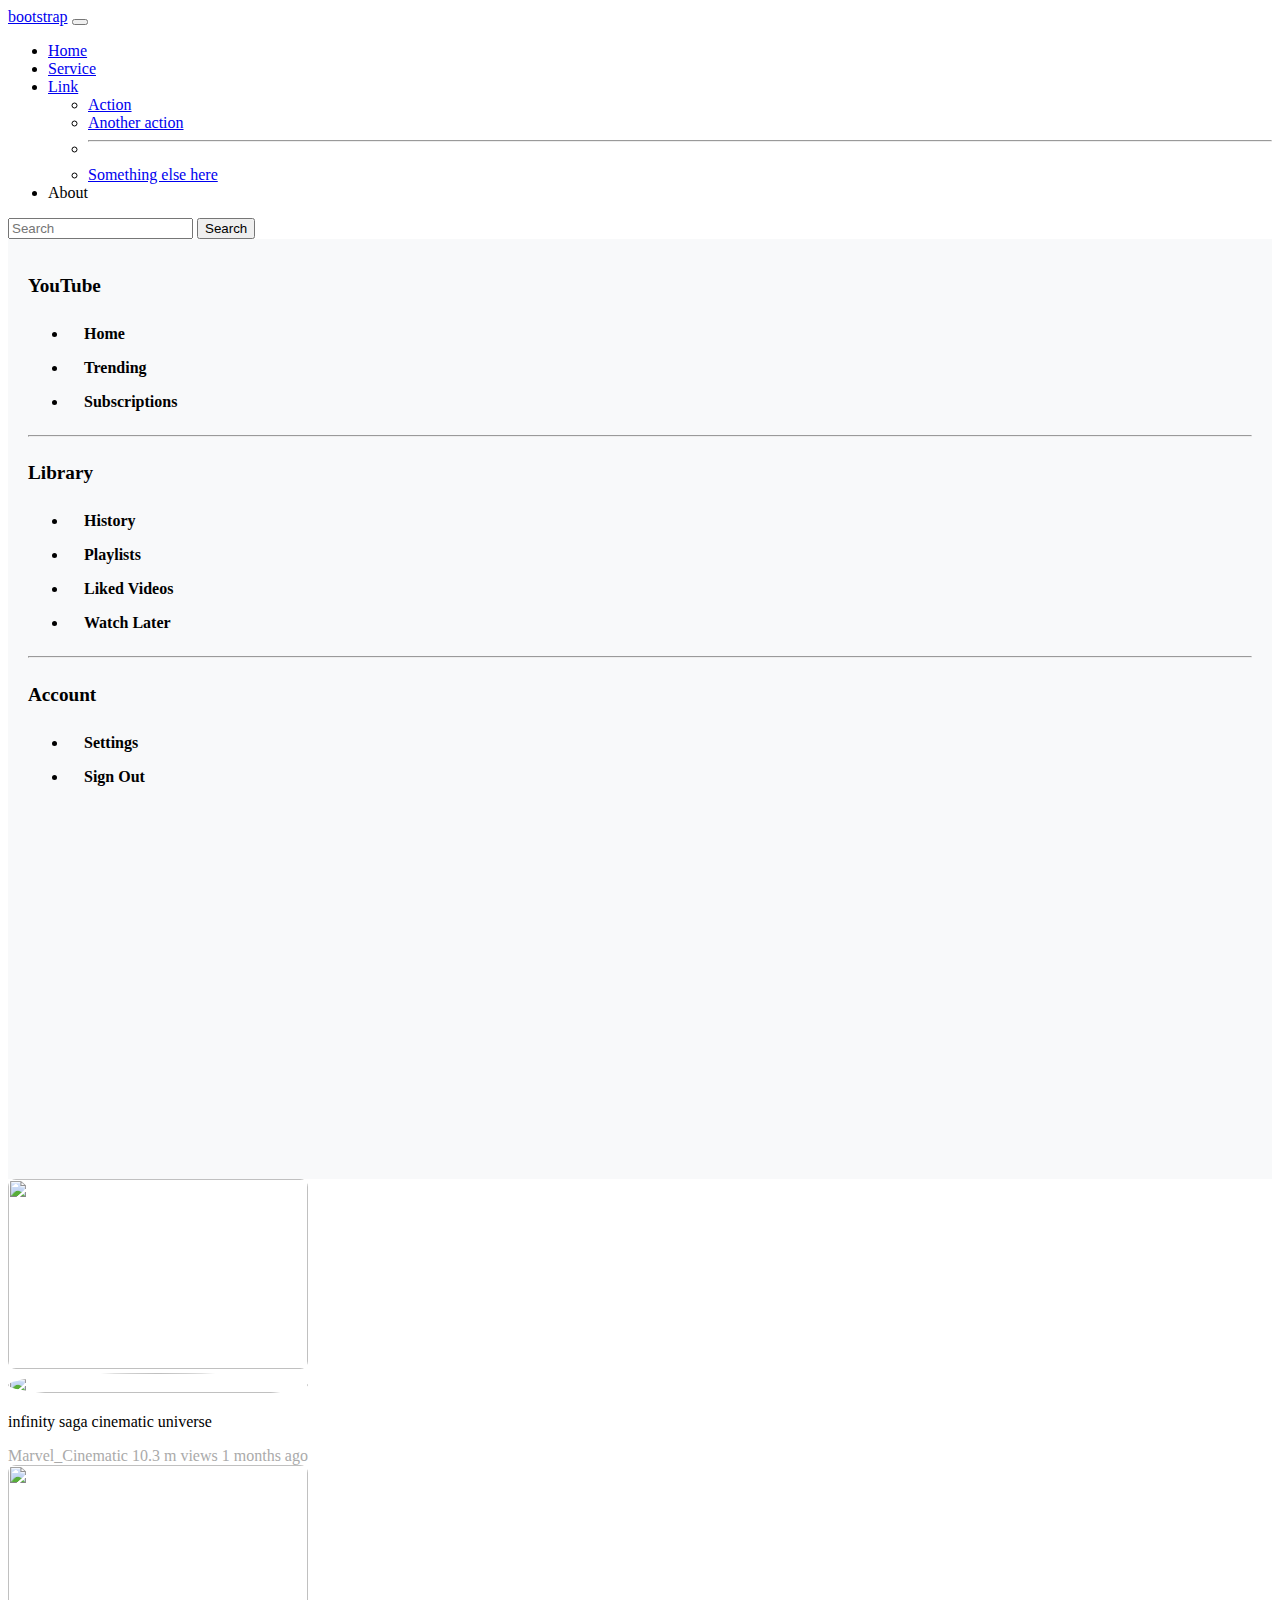
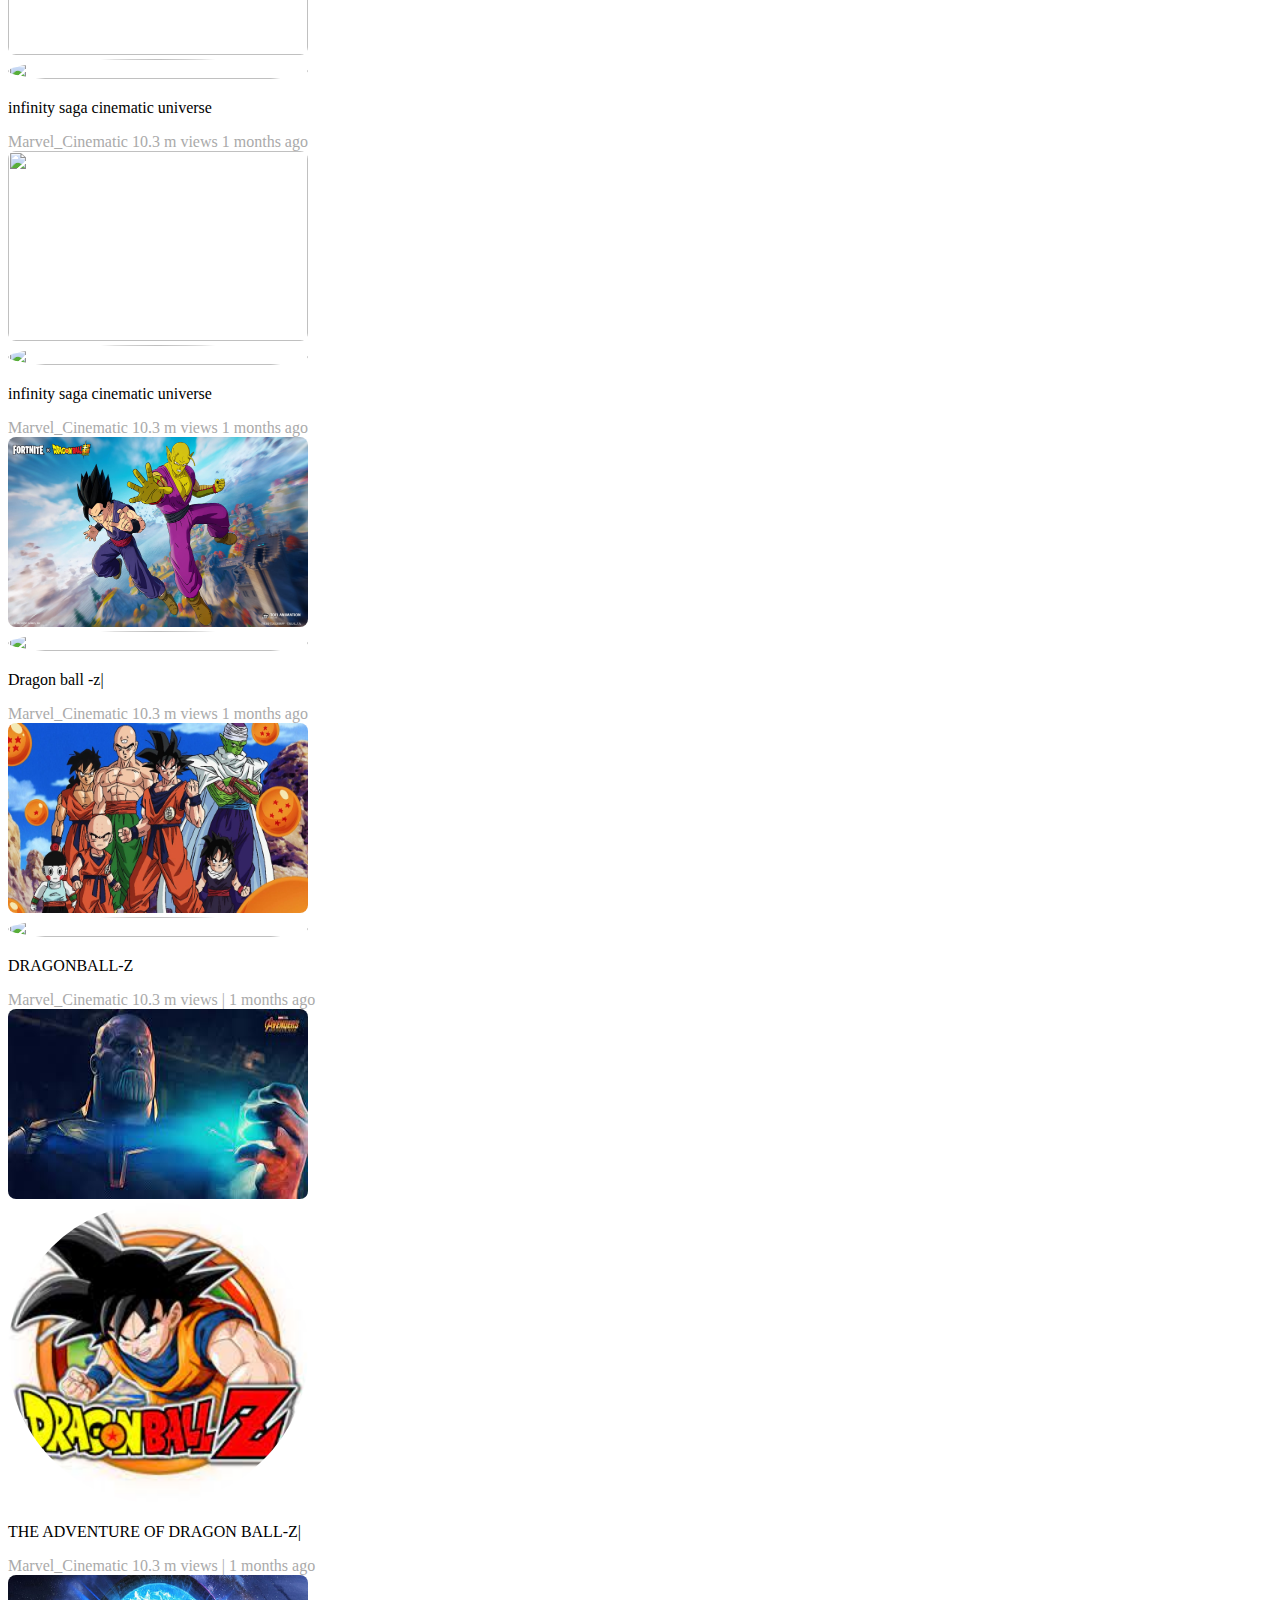
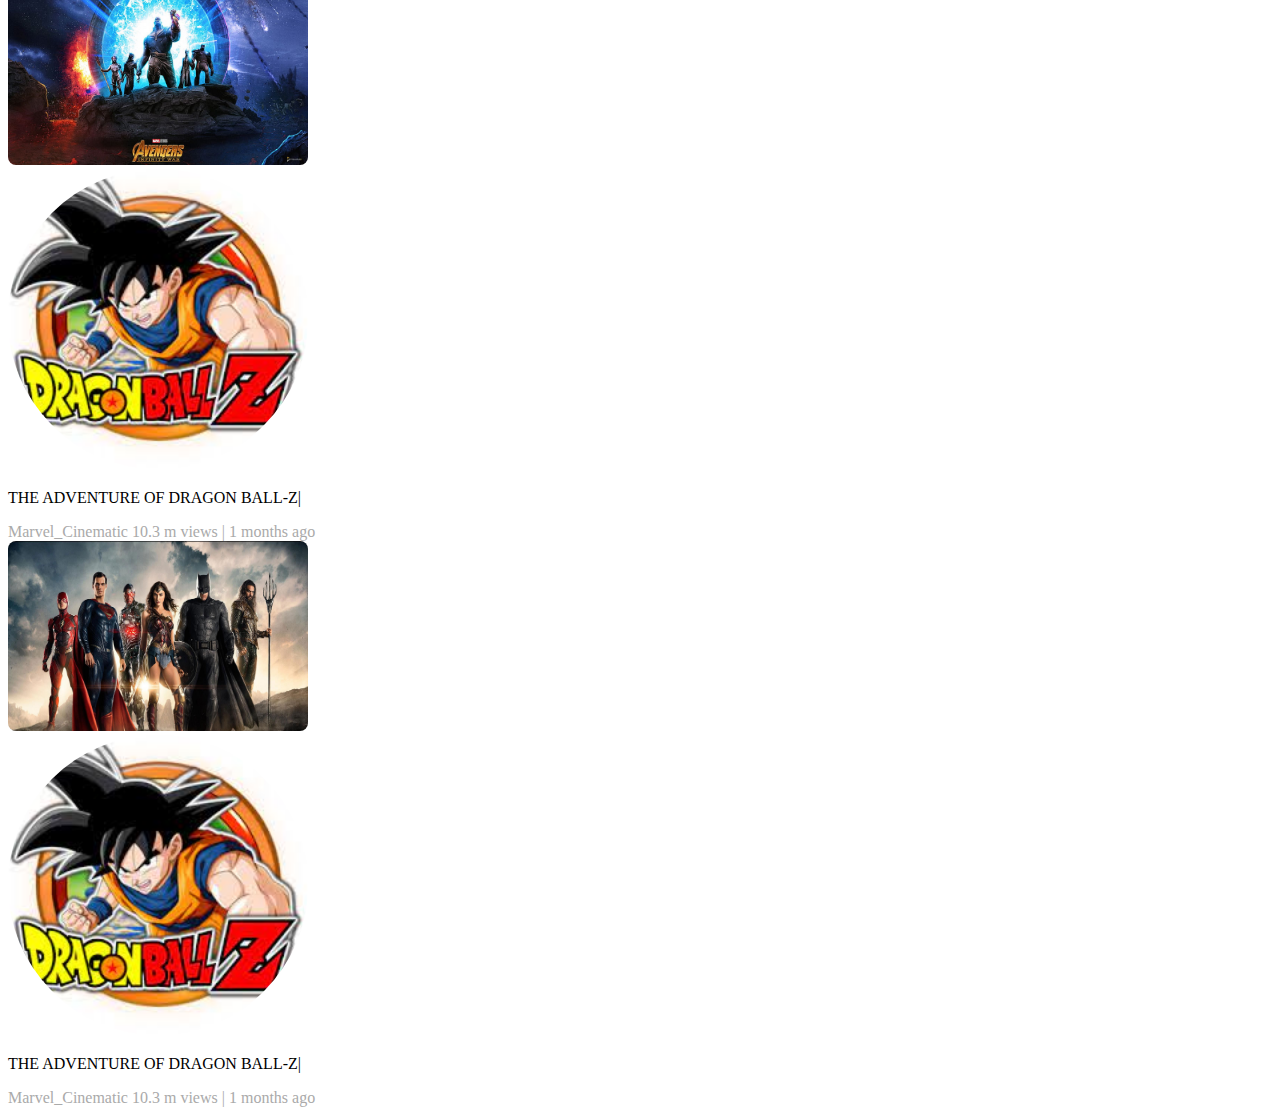
==== index.html @ 0b03e042 "changes" ====
<!doctype html>
<html lang="en">

<head>
  <meta charset="utf-8">
  <meta name="viewport" content="width=device-width, initial-scale=1">
  <title>Bootstrap demo</title>
  <link href="https://cdn.jsdelivr.net/npm/bootstrap@5.3.0/dist/css/bootstrap.min.css" rel="stylesheet"
    integrity="sha384-9ndCyUaIbzAi2FUVXJi0CjmCapSmO7SnpJef0486qhLnuZ2cdeRhO02iuK6FUUVM" crossorigin="anonymous">
  <link rel="stylesheet" href="style.css">
</head>

<body>


  <nav class="navbar navbar-expand-lg fixed-top  bg-warning m-1">
    <div class="container-fluid">
      <a class="navbar-brand " href="#">bootstrap</a>
      <button class="navbar-toggler" type="button" data-bs-toggle="collapse" data-bs-target="#navbarScroll"
        aria-controls="navbarScroll" aria-expanded="false" aria-label="Toggle navigation">
        <span class="navbar-toggler-icon"></span>
      </button>
      <div class="collapse navbar-collapse" id="navbarScroll">
        <ul class="navbar-nav me-auto my-2 my-lg-0 navbar-nav-scroll" style="--bs-scroll-height: 100px;">
          <li class="nav-item">
            <a class="nav-link active" aria-current="page" href="#">Home</a>
          </li>
          <li class="nav-item">
            <a class="nav-link" href="#">Service</a>
          </li>
          <li class="nav-item dropdown">
            <a class="nav-link dropdown-toggle" href="#" role="button" data-bs-toggle="dropdown" aria-expanded="false">
              Link
            </a>
            <ul class="dropdown-menu">
              <li><a class="dropdown-item" href="#">Action</a></li>
              <li><a class="dropdown-item" href="#">Another action</a></li>
              <li>
                <hr class="dropdown-divider">
              </li>
              <li><a class="dropdown-item" href="#">Something else here</a></li>
            </ul>
          </li>
          <li class="nav-item">
            <a class="nav-link disabled">About</a>
          </li>
        </ul>
        <form class="d-flex" role="search">
          <input class="form-control me-2" type="search" placeholder="Search" aria-label="Search">
          <button class="btn btn-outline-primary" type="submit">Search</button>
        </form>
      </div>
    </div>

  </nav>




  <div class="container-fluid mt-5">
    <div class="row ">
      <div class="col-lg-3 sidebar">
        <h2 class="sidebar-heading">YouTube</h2>
        <ul class="list-group">
          <li class="list-group-item active">Home</li>
          <li class="list-group-item">Trending</li>
          <li class="list-group-item">Subscriptions</li>
        </ul>
        <hr>
        <h4 class="sidebar-heading">Library</h4>
        <ul class="list-group">
          <li class="list-group-item">History</li>
          <li class="list-group-item">Playlists</li>
          <li class="list-group-item">Liked Videos</li>
          <li class="list-group-item">Watch Later</li>
        </ul>
        <hr>
        <h4 class="sidebar-heading">Account</h4>
        <ul class="list-group">
          <li class="list-group-item">Settings</li>
          <li class="list-group-item">Sign Out</li>
        </ul>
      </div>
      <div class="col-lg-9">
        <!-- Main content of your page -->

        <div class="container ">
          <div class="row m-lg-4  ">
            <div class="col-md-4 col-sm-6">
      
              <div class="video-card m-5">
                <img src="Marvel_Cinematic_Universe_Infinity_Saga_artwork.jpeg" class="img-fluid thumbnail m-1" />
      
      
      
      
      
                <div class="d-flex mx-2 ">
                  <div>
                    <img src="HD-wallpaper-marvel-logo-marvel-logo-marvel-studio-thumbnail.jpg"
                      class="img-fluid channel-logo mt-1 mx-1" />
                  </div>
      
                  <div>
                    <p class="fw-bold mr-4 mx-1">infinity saga cinematic universe </p>
                    <span class="text-dim d-block ml-2 mt-1">Marvel_Cinematic </span>
                    <span class="text-dim ml-2 mt-lg-2">10.3 m views </span>
      
                    <span class="text-dim ml-2"> 1 months ago</span>
      
      
                  </div>
                </div>
              </div>
            </div>




            <div class="col m-lg-9  ">
              <div class="col-md-6 col-sm-6">
        
                <div class="video-card m-5">
                  <img src="Marvel_Cinematic_Universe_Infinity_Saga_artwork.jpeg" class="img-fluid thumbnail m-1" />
        
        
        
        
        
                  <div class="d-flex mx-2 ">
                    <div>
                      <img src="HD-wallpaper-marvel-logo-marvel-logo-marvel-studio-thumbnail.jpg"
                        class="img-fluid channel-logo mt-1 mx-1" />
                    </div>
        
                    <div>
                      <p class="fw-bold mr-4 mx-1">infinity saga cinematic universe </p>
                      <span class="text-dim d-block ml-2 mt-1">Marvel_Cinematic </span>
                      <span class="text-dim ml-2 mt-lg-2">10.3 m views </span>
        
                      <span class="text-dim ml-2"> 1 months ago</span>
        
        
                    </div>
                  </div>
                </div>
              </div>



  

            
    
        
    </div>
  </div>

  





  <div class="container ">
    <div class="row m-lg-4  ">
      <div class="col-md-4 col-sm-6">

        <div class="video-card m-5">
          <img src="Marvel_Cinematic_Universe_Infinity_Saga_artwork.jpeg" class="img-fluid thumbnail m-1" />





          <div class="d-flex mx-2 ">
            <div>
              <img src="HD-wallpaper-marvel-logo-marvel-logo-marvel-studio-thumbnail.jpg"
                class="img-fluid channel-logo mt-1 mx-1" />
            </div>

            <div>
              <p class="fw-bold mr-4 mx-1">infinity saga cinematic universe </p>
              <span class="text-dim d-block ml-2 mt-1">Marvel_Cinematic </span>
              <span class="text-dim ml-2 mt-lg-2">10.3 m views </span>

              <span class="text-dim ml-2"> 1 months ago</span>


            </div>
          </div>
        </div>
      </div>





      <div class="col-md-4 col-sm-6">

        <div class="video-card m-5">
          <img src="24_dgxy.png" class="img-fluid thumbnail m-1" />





          <div class="d-flex mx-1">
            <div>
              <img src="images.png"
                class="img-fluid channel-logo mt-1 mx-1" />
            </div>

            <div>
              <p class="fw-bold ml-2">Dragon ball -z| </p>
              <span class="text-dim d-block ml-2 ">Marvel_Cinematic</span>
              <span class="text-dim ml-2">10.3 m views </span>

              <span class="text-dim ml-2"> 1 months ago</span>


            </div>
          </div>
        </div>
      </div>




      <div class="col-md-4 col-sm-6">

        <div class="video-card m-5">
          <img src="image-w1280.webp" class="img-fluid thumbnail m-1" />





          <div class="d-flex mx-1">
            <div>
              <img src="images.png" class="img-fluid channel-logo mt-1 mx-1" />
            </div>

            <div>
              <p class="fw-bold ml-2">DRAGONBALL-Z </p>
              <span class="text-dim d-block ml-2">Marvel_Cinematic</span>
              <span class="text-dim ml-2">10.3 m views | </span>

              <span class="text-dim ml-2"> 1 months ago</span>


            </div>
          </div>
        </div>
      </div>






      <div class="col-md-4 col-sm-6">

        <div class="video-card m-5">
          <img src="images (1).jpeg" class="img-fluid thumbnail m-1" />





          <div class="d-flex mx-1">
            <div>
              <img src="images.jpeg" class="img-fluid channel-logo mt-1 mx-1" />
            </div>

            <div>
              <p class="fw-bold ml-2"> THE ADVENTURE OF DRAGON BALL-Z| </p>
              <span class="text-dim d-block ml-2">Marvel_Cinematic</span>
              <span class="text-dim ml-2">10.3 m views | </span>

              <span class="text-dim ml-2"> 1 months ago</span>


            </div>
          </div>
        </div>
      </div>


    <div class="col-md-4 col-sm-6">           
            
        <div class="video-card m-5" >
        <img src="desktop-wallpaper-thanos-and-the-black-order-thanos-neon.jpg" class="img-fluid thumbnail m-1"/>





    <div class ="d-flex mx-1"> 
        <div>
           <img src="images.jpeg"class="img-fluid channel-logo mt-1 mx-1"/>
        </div>

        <div>
        <p class="fw-bold ml-2"> THE ADVENTURE OF DRAGON BALL-Z| </p>
        <span class="text-dim d-block ml-2">Marvel_Cinematic</span>
        <span class="text-dim ml-2">10.3 m views | </span> 

        <span class="text-dim ml-2"> 1 months ago</span>                
        

    </div>
</div>
    </div>
</div>






<div class="col-md-4 col-sm-6">           
            
  <div class="video-card m-5" >
  <img src="dc-movies-in-order-05-justice-league-1608143609.jpg" class="img-fluid thumbnail m-1"/>





<div class ="d-flex mx-1"> 
  <div>
     <img src="images.jpeg"class="img-fluid channel-logo mt-1 mx-1"/>
  </div>

  <div>
  <p class="fw-bold ml-2"> THE ADVENTURE OF DRAGON BALL-Z| </p>
  <span class="text-dim d-block ml-2">Marvel_Cinematic</span>
  <span class="text-dim ml-2">10.3 m views | </span> 

  <span class="text-dim ml-2"> 1 months ago</span>                
  

</div>
</div>
</div>
</div>





    </div>
  </div>

  </div>









  <script src="https://cdn.jsdelivr.net/npm/bootstrap@5.3.0/dist/js/bootstrap.bundle.min.js"
    integrity="sha384-geWF76RCwLtnZ8qwWowPQNguL3RmwHVBC9FhGdlKrxdiJJigb/j/68SIy3Te4Bkz"
    crossorigin="anonymous"></script>
</body>

</html>
---- style.css ----
.thumbnail{
    border-radius: 8px;
    size: 50px;
}
.text-dim{
    color: #aaaaaa;

}
.img-fluid {
    height: 190px;
    width: 300px;
}
.channel-logo{
    max-width: 40%;
    height:40%;
    size-adjust: 50%;
    border-radius: 50%;

}

    /* Adjust the styling as per your requirements */
    .sidebar {
        height: 100vh;
        background-color: #f8f9fa;
        padding: 20px;
      }
  
      .sidebar-heading {
        font-size: 1.2rem;
        margin-bottom: 20px;
      }
  
      .list-group-item {
        background-color: transparent;
        border: none;
        border-radius: 0;
        padding: 8px 16px;
        color: #000;
        font-weight: bold;
      }
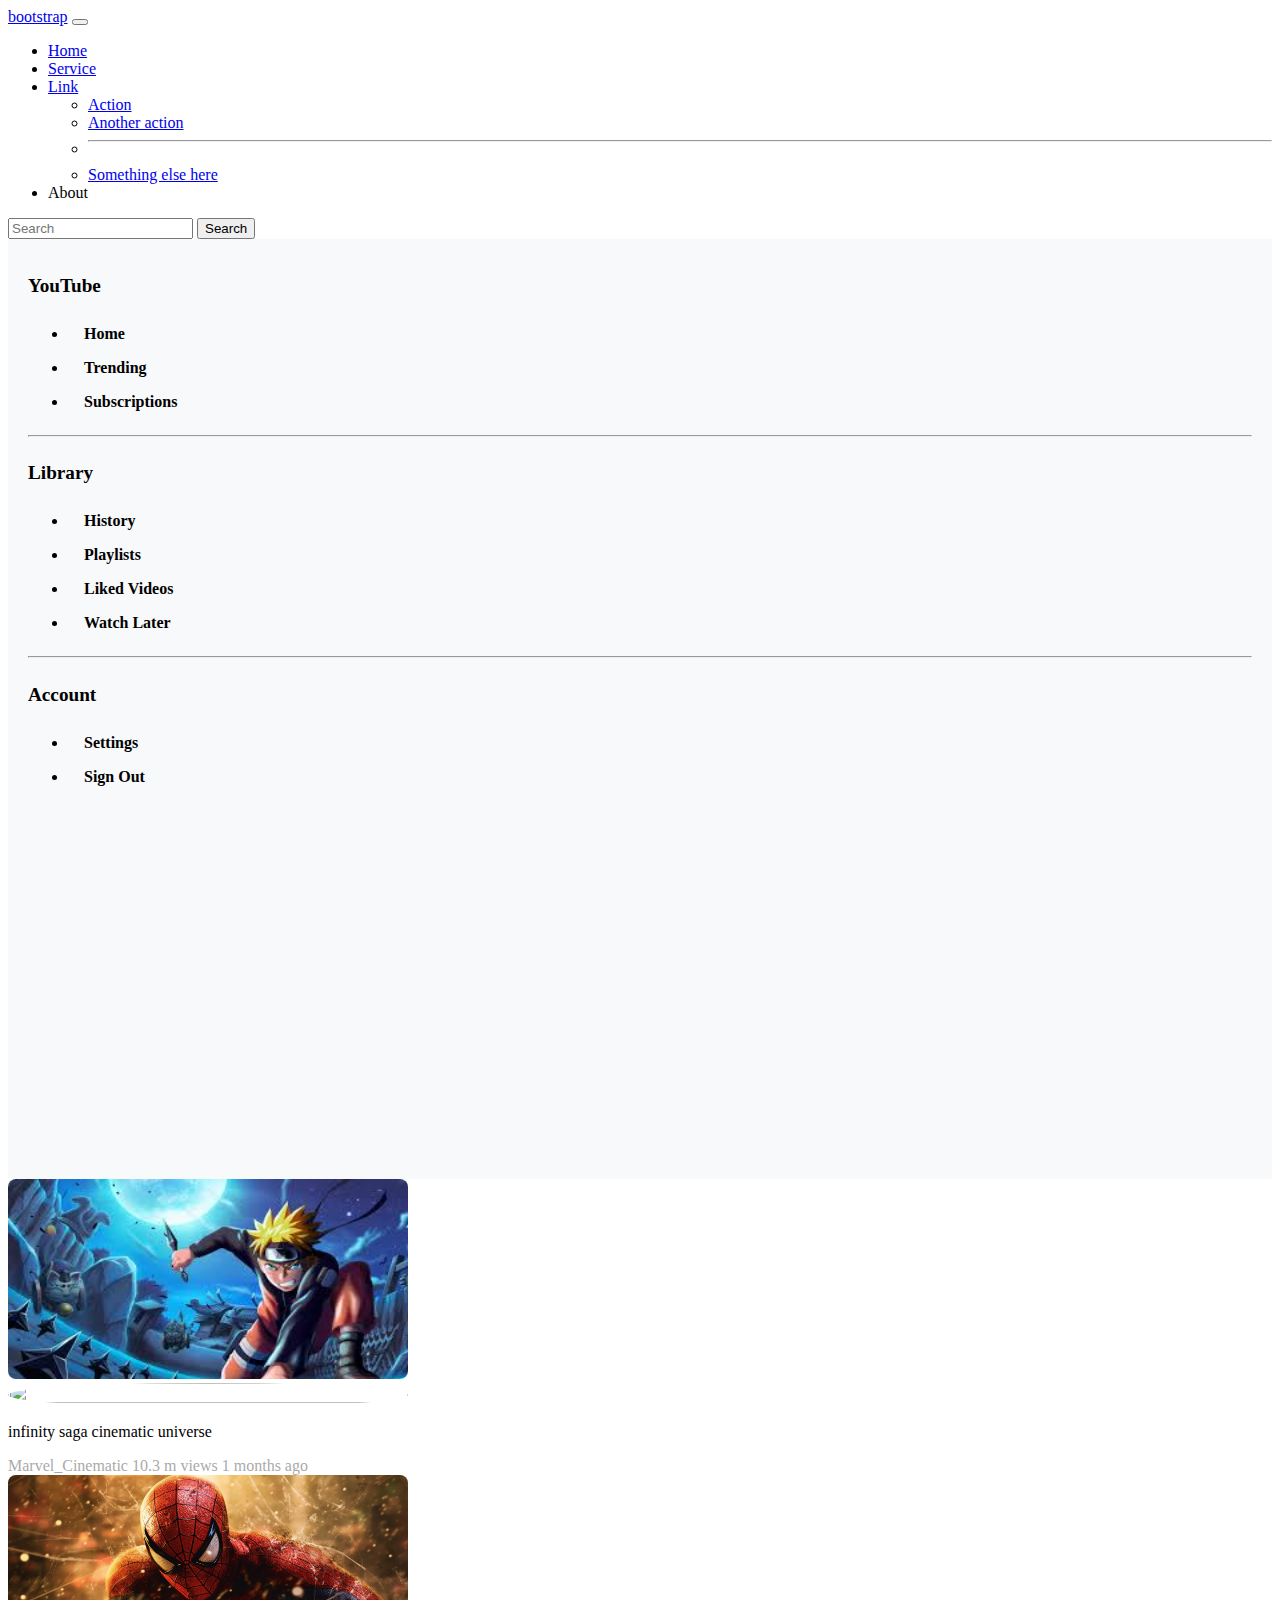
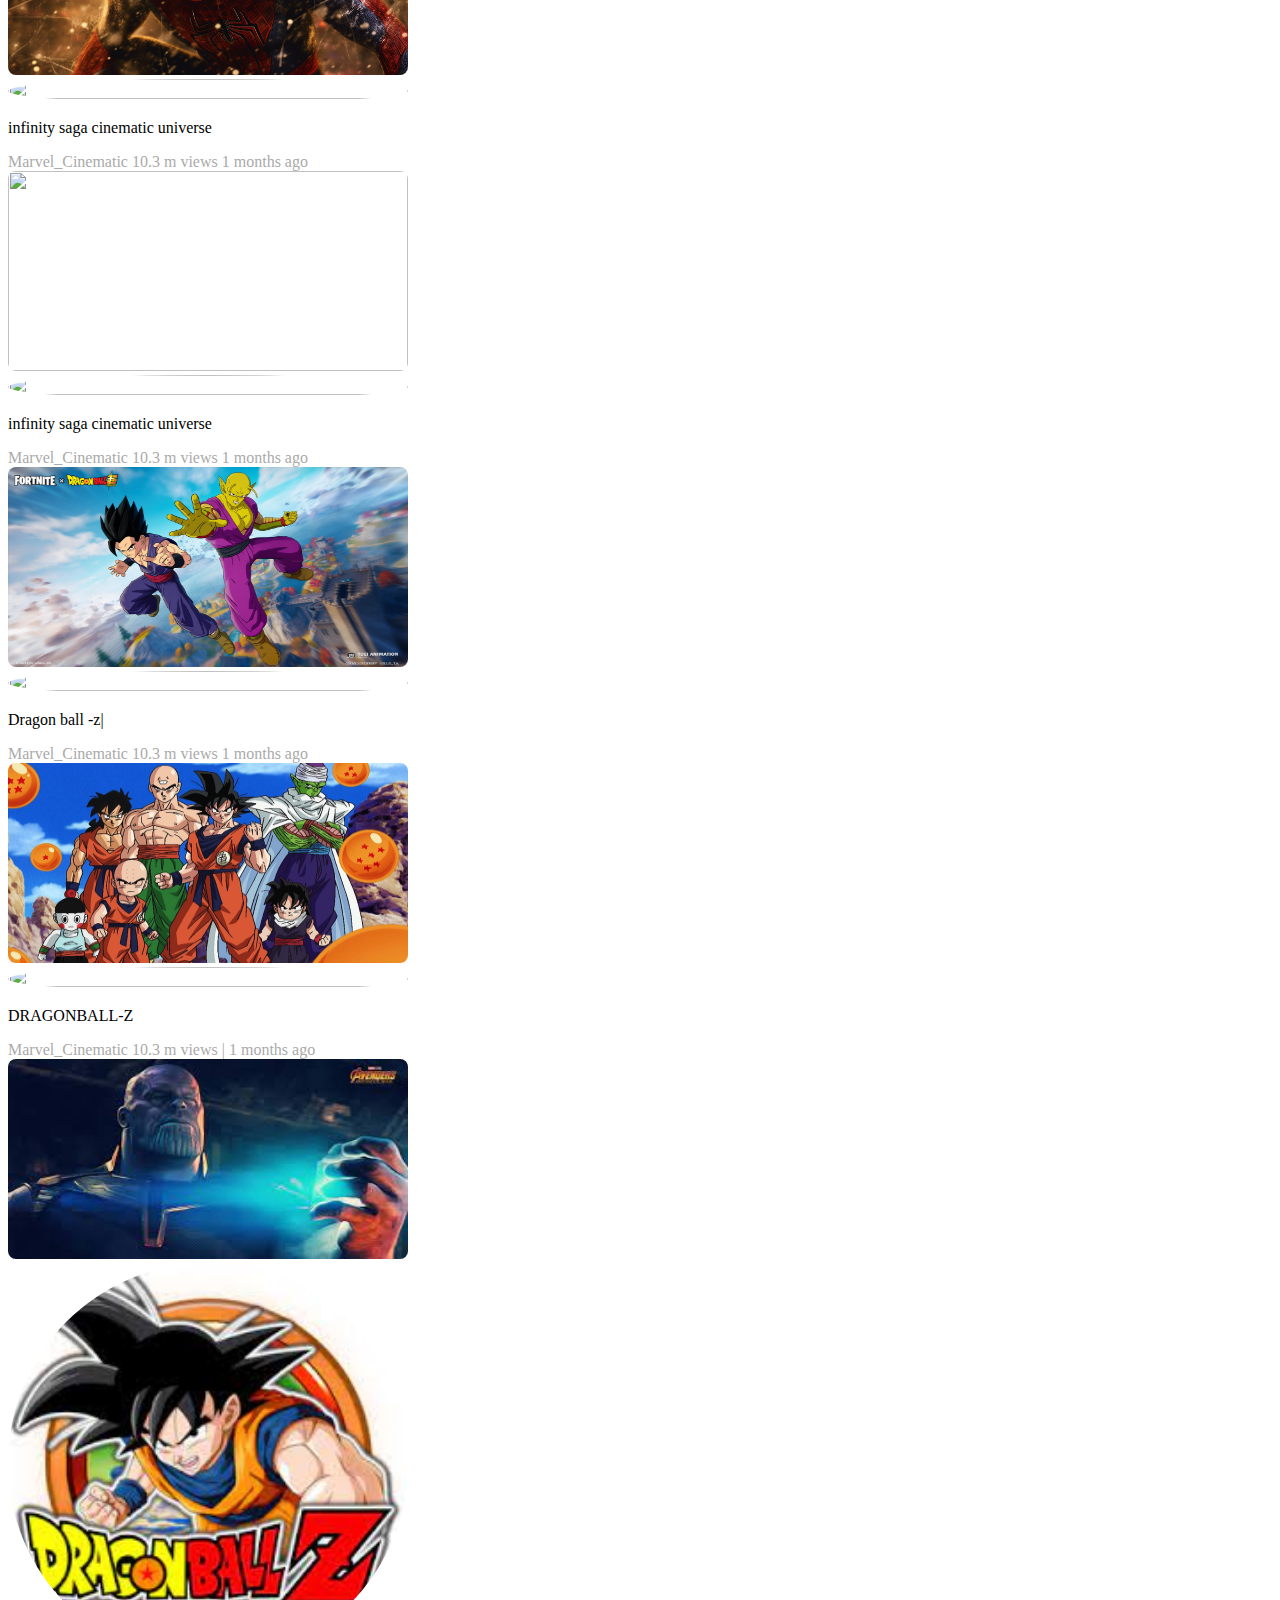
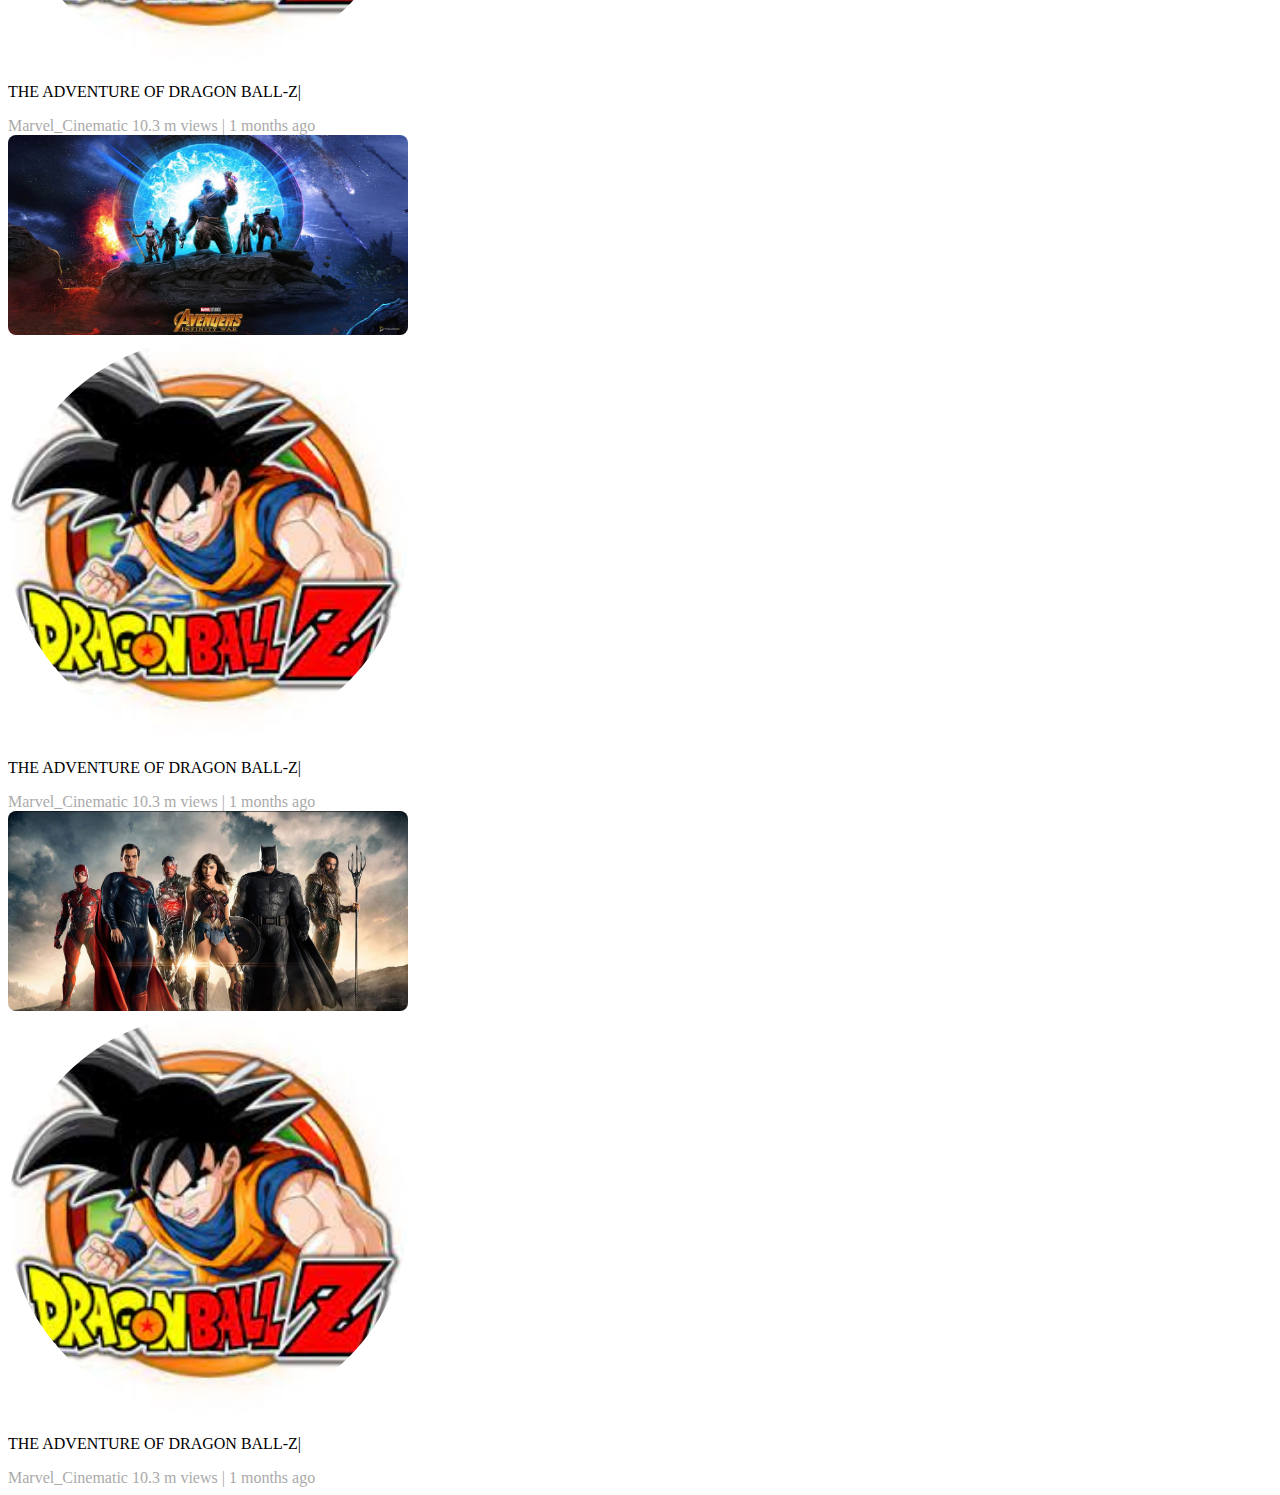
==== commit 1c246d71: "css changes" ====
--- a/index.html
+++ b/index.html
@@ -89,7 +89,7 @@
             <div class="col-md-4 col-sm-6">
       
               <div class="video-card m-5">
-                <img src="Marvel_Cinematic_Universe_Infinity_Saga_artwork.jpeg" class="img-fluid thumbnail m-1" />
+                <img src="n.jpeg" class="img-fluid thumbnail m-1" />
       
       
       
@@ -121,7 +121,7 @@
               <div class="col-md-6 col-sm-6">
         
                 <div class="video-card m-5">
-                  <img src="Marvel_Cinematic_Universe_Infinity_Saga_artwork.jpeg" class="img-fluid thumbnail m-1" />
+                  <img src="0_1-1.png" class="img-fluid thumbnail m-2" />
         
         
         
--- a/style.css
+++ b/style.css
@@ -7,8 +7,8 @@
 
 }
 .img-fluid {
-    height: 190px;
-    width: 300px;
+    height: 200px;
+    width: 400px;
 }
 .channel-logo{
     max-width: 40%;
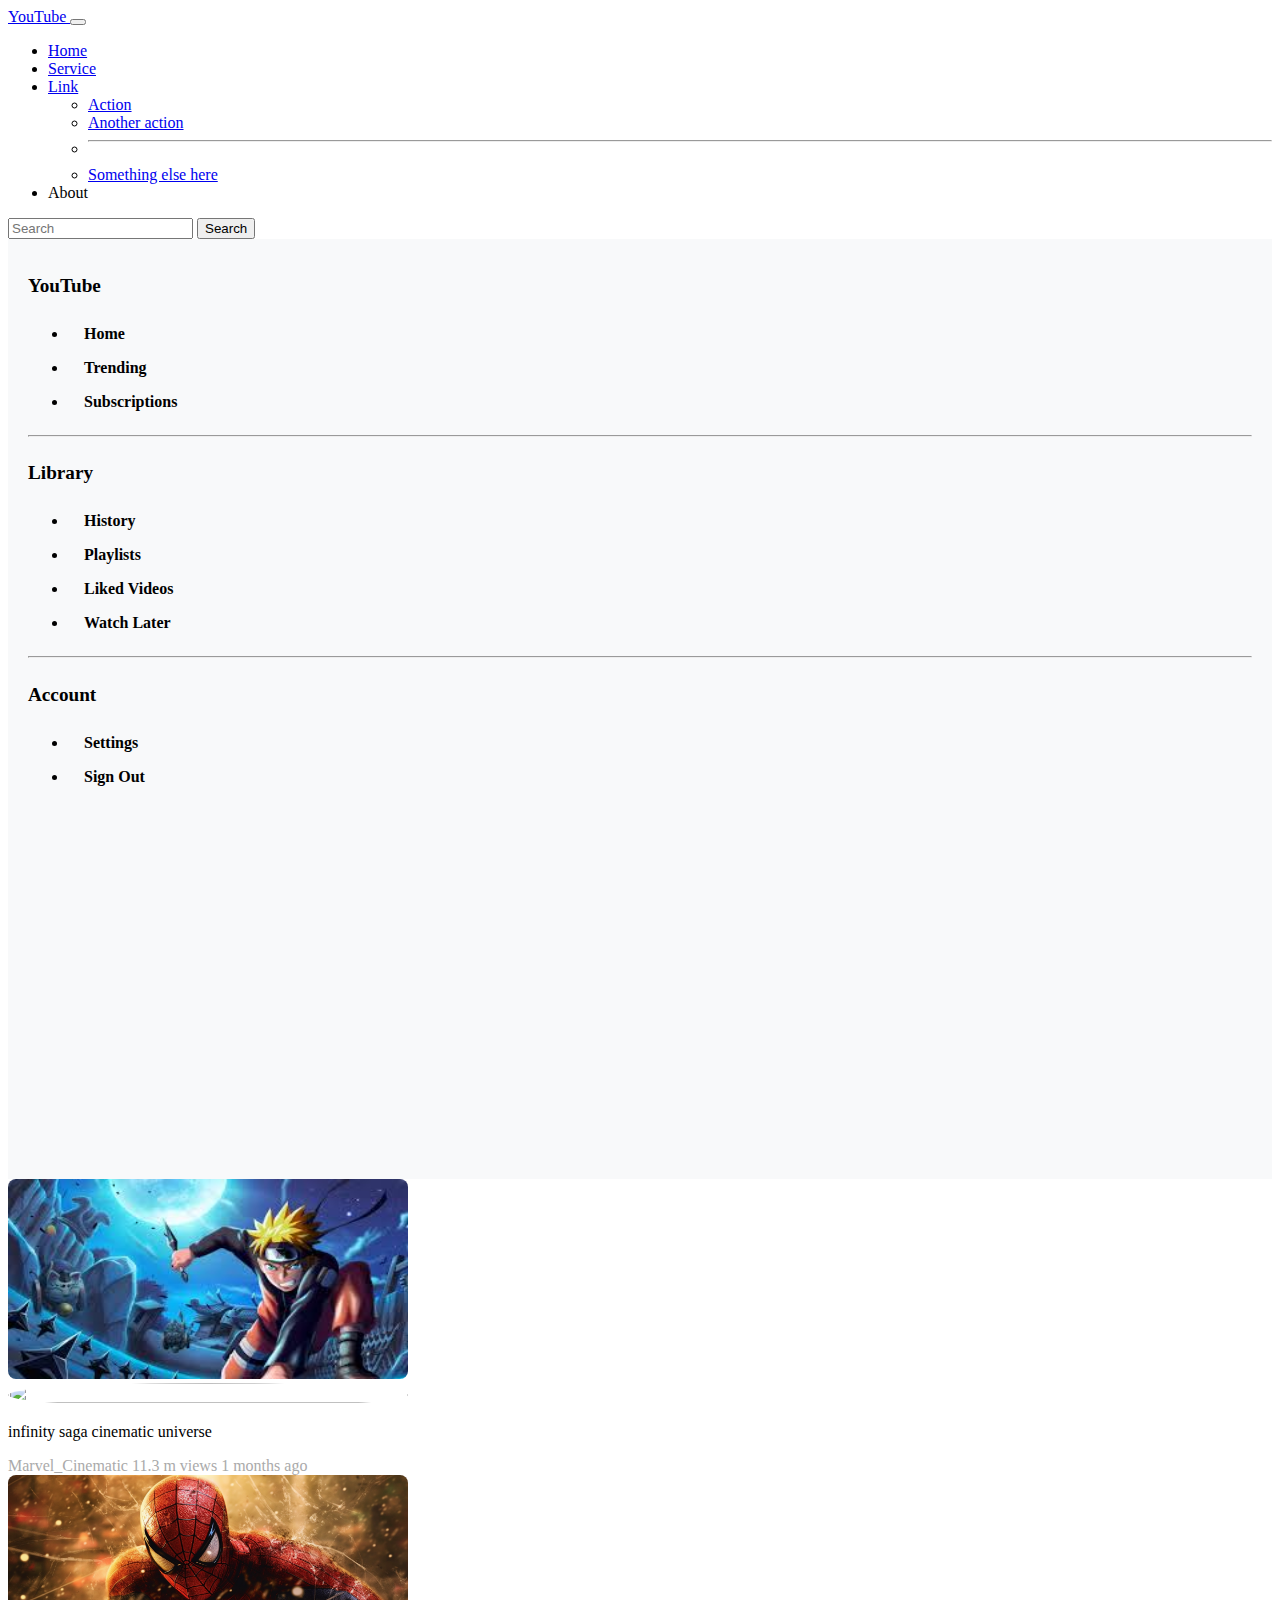
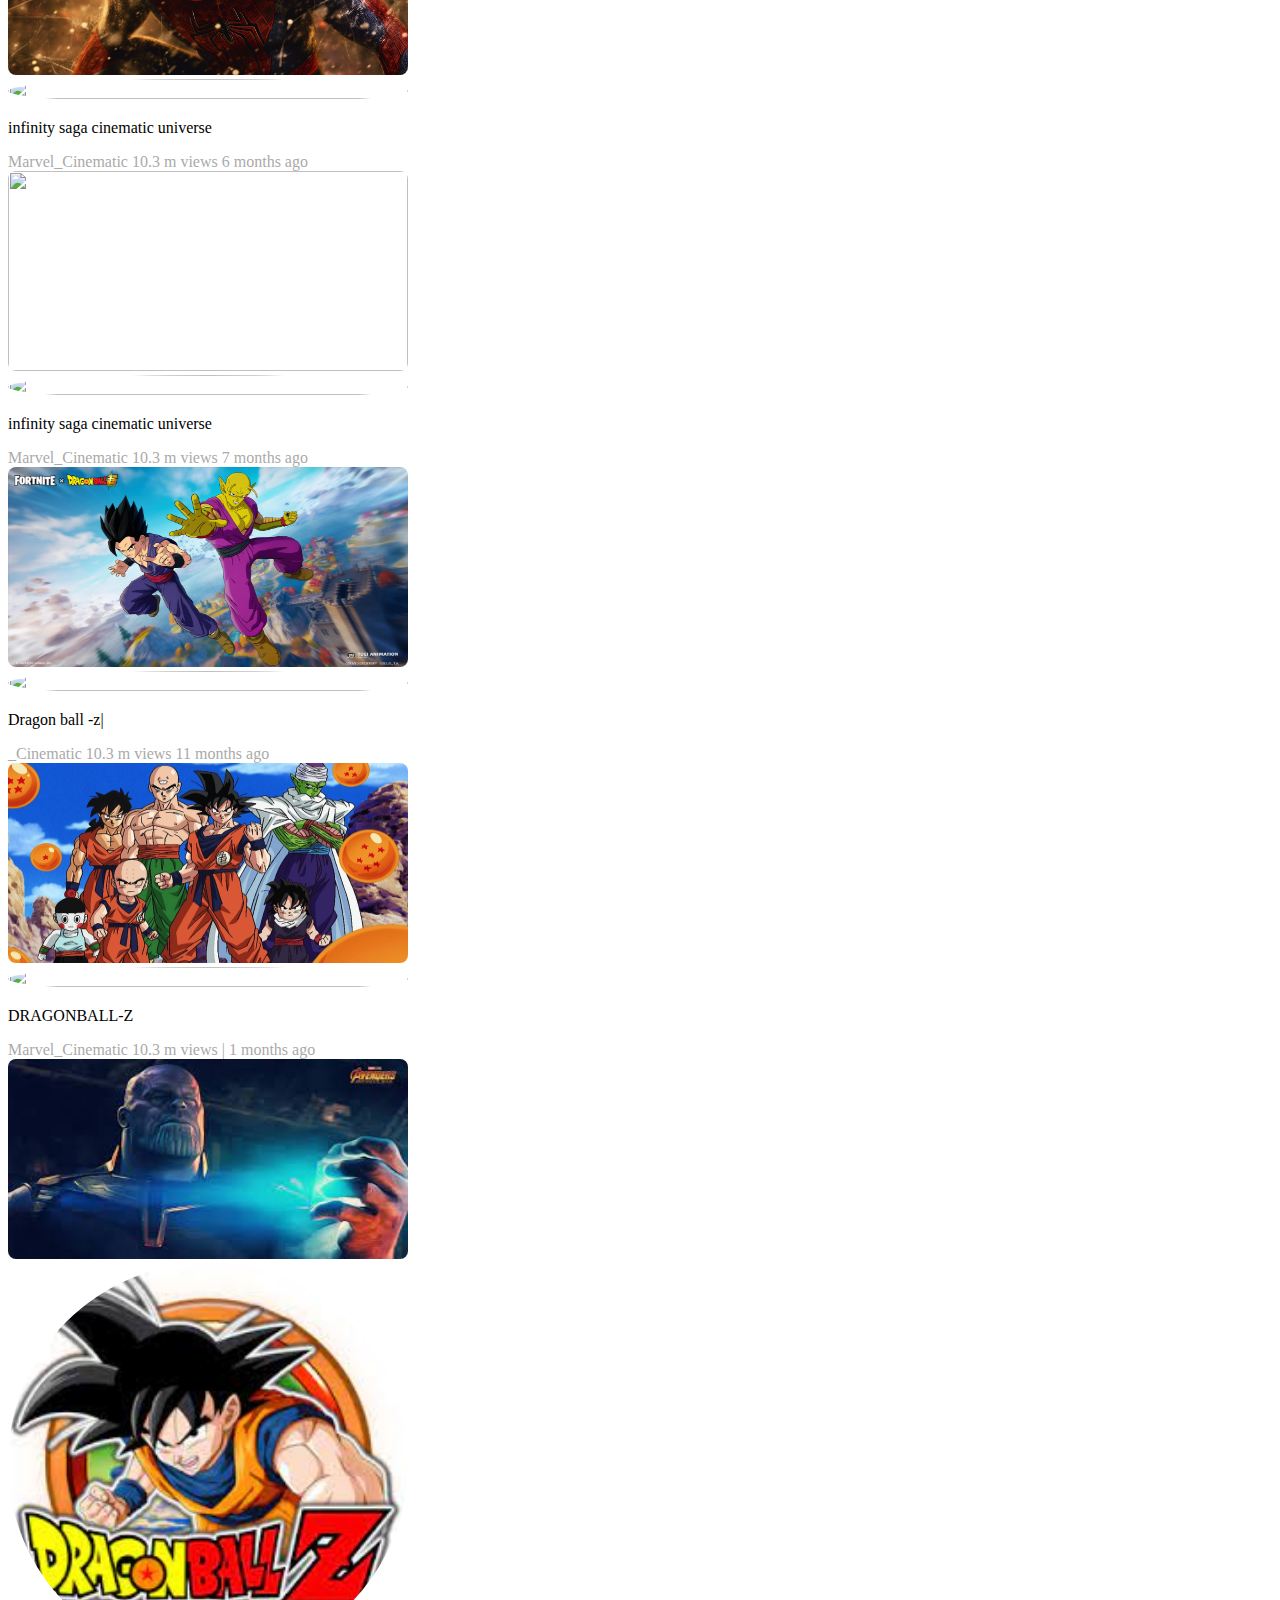
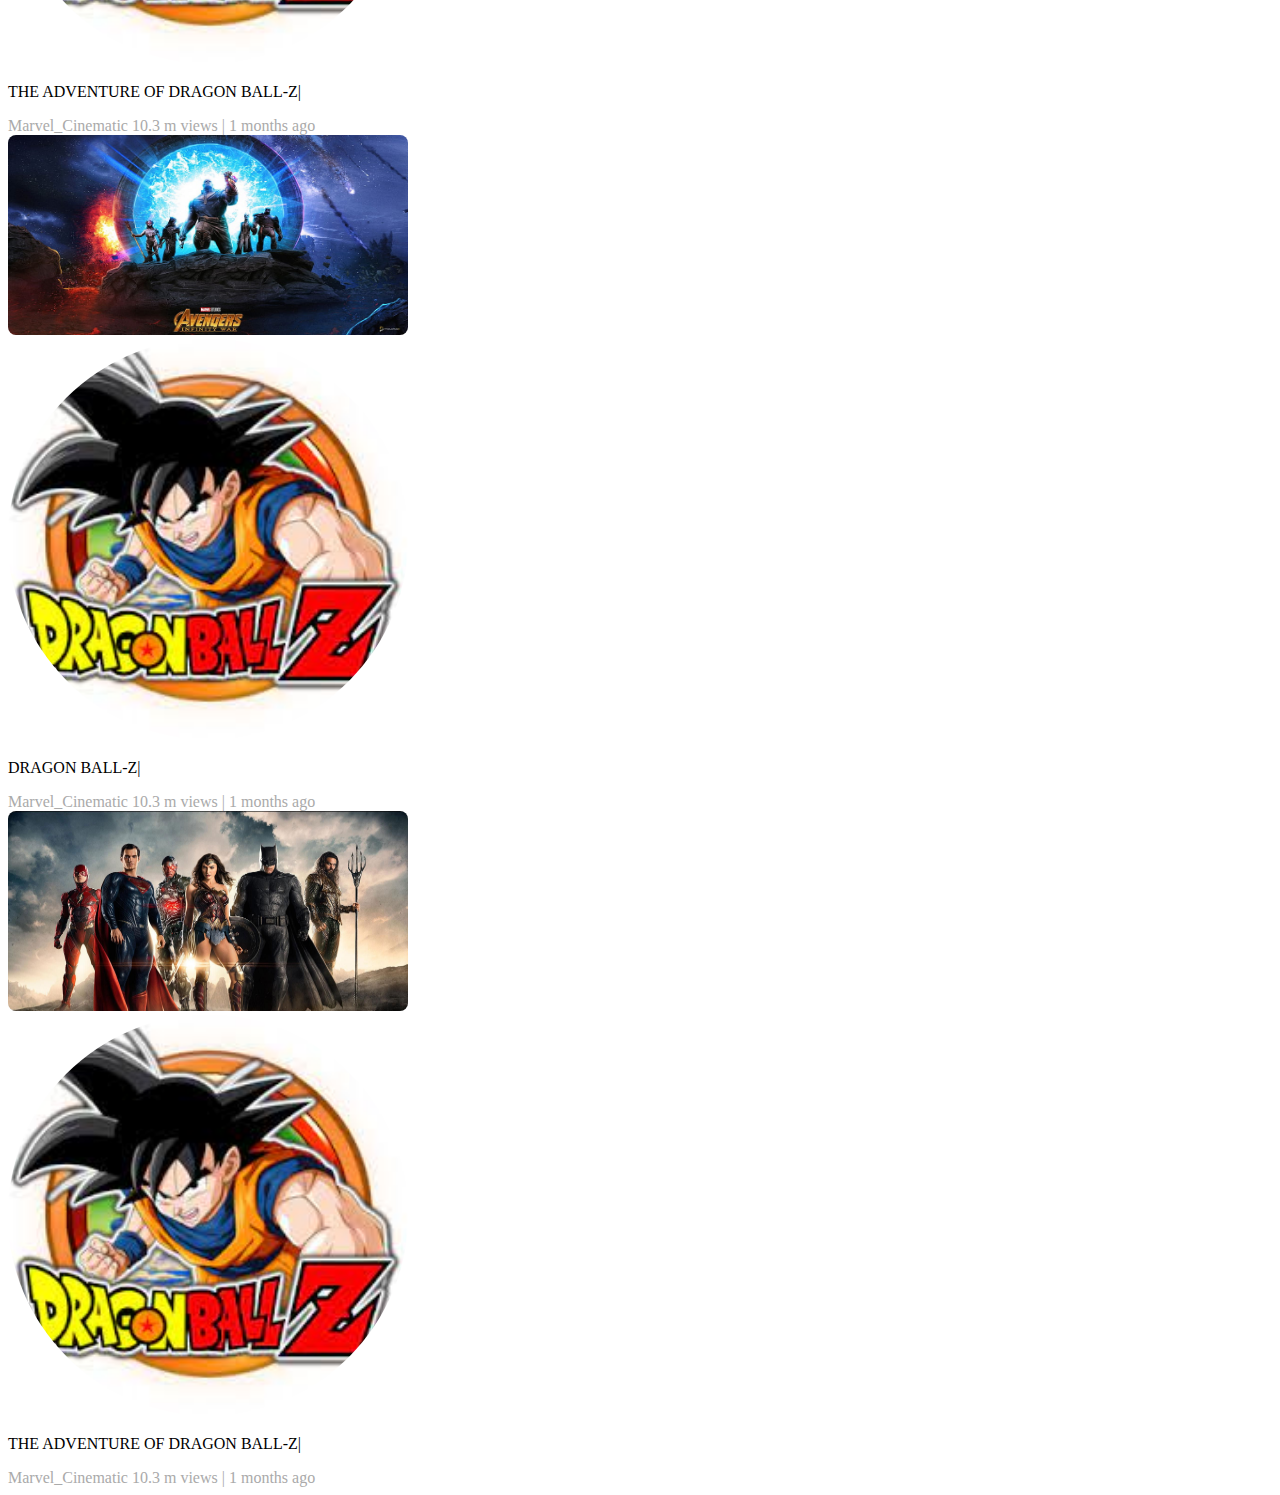
==== commit ca7f3f6e: "remove text" ====
--- a/index.html
+++ b/index.html
@@ -12,10 +12,11 @@
 
 <body>
 
-
-  <nav class="navbar navbar-expand-lg fixed-top  bg-warning m-1">
+        <!-- navbar-->
+
+  <nav class="navbar navbar-expand-lg fixed-top  bg-black m-1">
     <div class="container-fluid">
-      <a class="navbar-brand " href="#">bootstrap</a>
+      <a class="navbar-brand " href="#">YouTube </a>
       <button class="navbar-toggler" type="button" data-bs-toggle="collapse" data-bs-target="#navbarScroll"
         aria-controls="navbarScroll" aria-expanded="false" aria-label="Toggle navigation">
         <span class="navbar-toggler-icon"></span>
@@ -56,8 +57,9 @@
 
 
 
-
-  <div class="container-fluid mt-5">
+        <!-- youtube sidebar -->
+
+  <div class="container-fluid mt-5 ">
     <div class="row ">
       <div class="col-lg-3 sidebar">
         <h2 class="sidebar-heading">YouTube</h2>
@@ -84,17 +86,14 @@
       <div class="col-lg-9">
         <!-- Main content of your page -->
 
-        <div class="container ">
+        <div class="container bg-black  ">
           <div class="row m-lg-4  ">
             <div class="col-md-4 col-sm-6">
       
               <div class="video-card m-5">
                 <img src="n.jpeg" class="img-fluid thumbnail m-1" />
       
-      
-      
-      
-      
+    
                 <div class="d-flex mx-2 ">
                   <div>
                     <img src="HD-wallpaper-marvel-logo-marvel-logo-marvel-studio-thumbnail.jpg"
@@ -104,7 +103,7 @@
                   <div>
                     <p class="fw-bold mr-4 mx-1">infinity saga cinematic universe </p>
                     <span class="text-dim d-block ml-2 mt-1">Marvel_Cinematic </span>
-                    <span class="text-dim ml-2 mt-lg-2">10.3 m views </span>
+                    <span class="text-dim ml-2 mt-lg-2">11.3 m views </span>
       
                     <span class="text-dim ml-2"> 1 months ago</span>
       
@@ -122,9 +121,6 @@
         
                 <div class="video-card m-5">
                   <img src="0_1-1.png" class="img-fluid thumbnail m-2" />
-        
-        
-        
         
         
                   <div class="d-flex mx-2 ">
@@ -138,7 +134,7 @@
                       <span class="text-dim d-block ml-2 mt-1">Marvel_Cinematic </span>
                       <span class="text-dim ml-2 mt-lg-2">10.3 m views </span>
         
-                      <span class="text-dim ml-2"> 1 months ago</span>
+                      <span class="text-dim ml-2"> 6 months ago</span>
         
         
                     </div>
@@ -148,19 +144,15 @@
 
 
 
+   
+    </div>
+  </div>
+
   
 
-            
-    
-        
-    </div>
-  </div>
-
-  
-
-
-
-
+
+
+        <!-- rtc coloumn 1 -->
 
   <div class="container ">
     <div class="row m-lg-4  ">
@@ -184,7 +176,7 @@
               <span class="text-dim d-block ml-2 mt-1">Marvel_Cinematic </span>
               <span class="text-dim ml-2 mt-lg-2">10.3 m views </span>
 
-              <span class="text-dim ml-2"> 1 months ago</span>
+              <span class="text-dim ml-2"> 7 months ago</span>
 
 
             </div>
@@ -194,6 +186,7 @@
 
 
 
+        <!-- rtc coloumn 2 -->
 
 
       <div class="col-md-4 col-sm-6">
@@ -213,10 +206,10 @@
 
             <div>
               <p class="fw-bold ml-2">Dragon ball -z| </p>
-              <span class="text-dim d-block ml-2 ">Marvel_Cinematic</span>
+              <span class="text-dim d-block ml-2 ">_Cinematic</span>
               <span class="text-dim ml-2">10.3 m views </span>
 
-              <span class="text-dim ml-2"> 1 months ago</span>
+              <span class="text-dim ml-2"> 11 months ago</span>
 
 
             </div>
@@ -226,6 +219,7 @@
 
 
 
+        <!-- rtc coloumn 3-->
 
       <div class="col-md-4 col-sm-6">
 
@@ -257,6 +251,7 @@
 
 
 
+        <!-- rtc coloumn 4 -->
 
 
       <div class="col-md-4 col-sm-6">
@@ -286,6 +281,12 @@
         </div>
       </div>
 
+
+
+
+
+
+        <!-- rtc coloumn 5 -->
 
     <div class="col-md-4 col-sm-6">           
             
@@ -302,7 +303,7 @@
         </div>
 
         <div>
-        <p class="fw-bold ml-2"> THE ADVENTURE OF DRAGON BALL-Z| </p>
+        <p class="fw-bold ml-2"> DRAGON BALL-Z| </p>
         <span class="text-dim d-block ml-2">Marvel_Cinematic</span>
         <span class="text-dim ml-2">10.3 m views | </span> 
 
@@ -317,6 +318,7 @@
 
 
 
+        <!-- rtc coloumn 6 -->
 
 
 <div class="col-md-4 col-sm-6">           
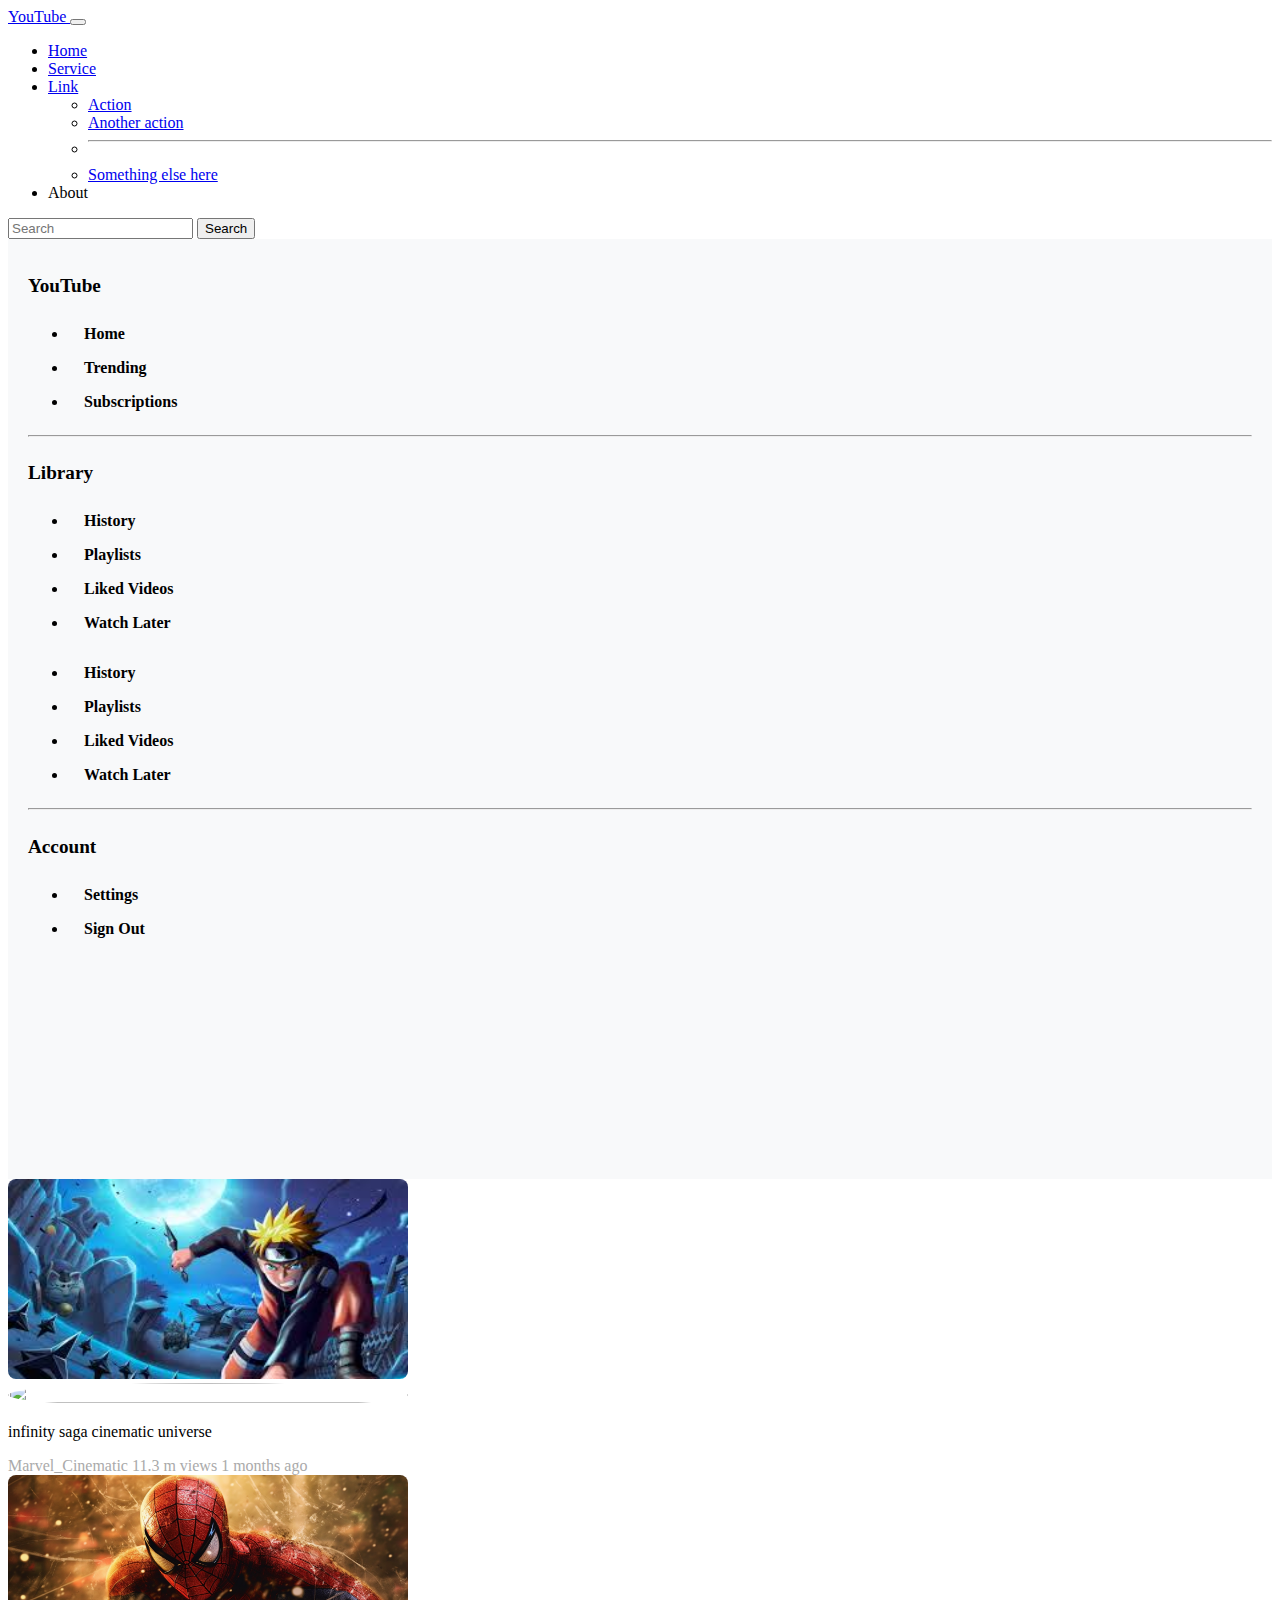
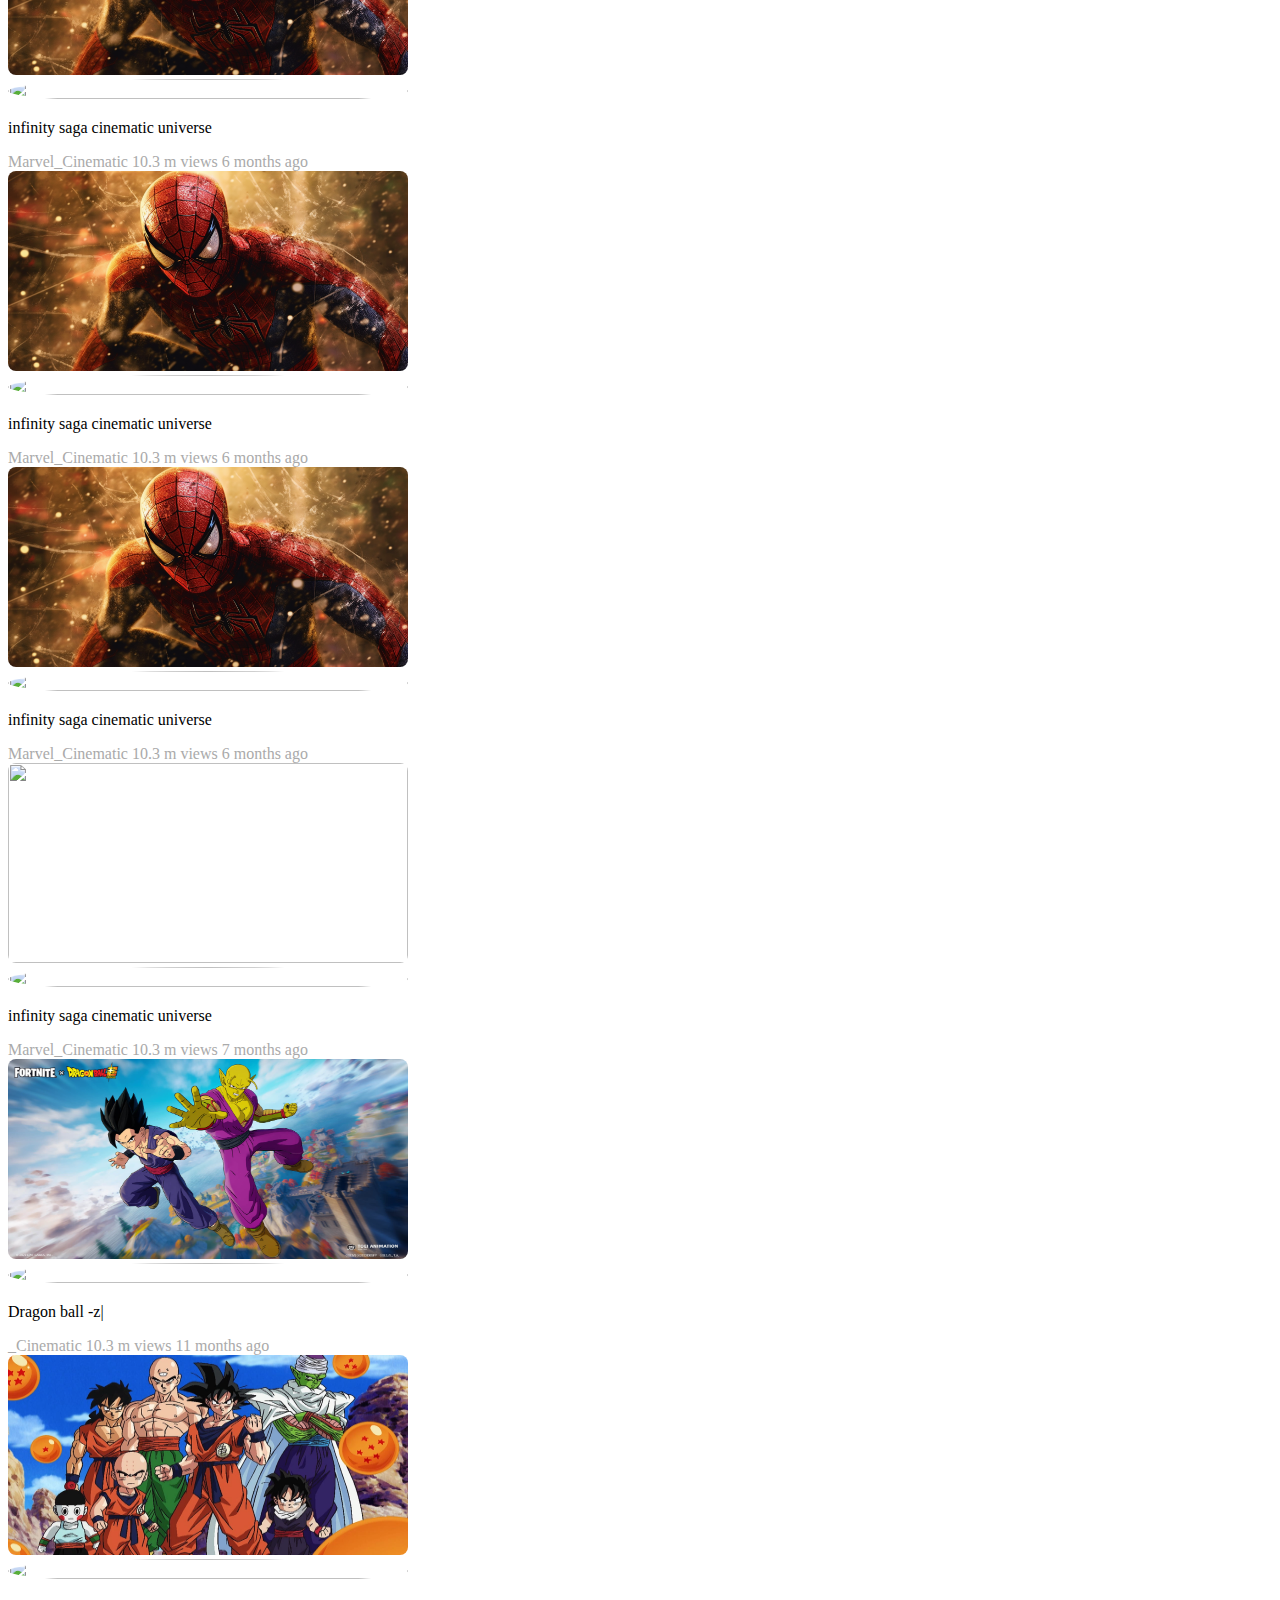
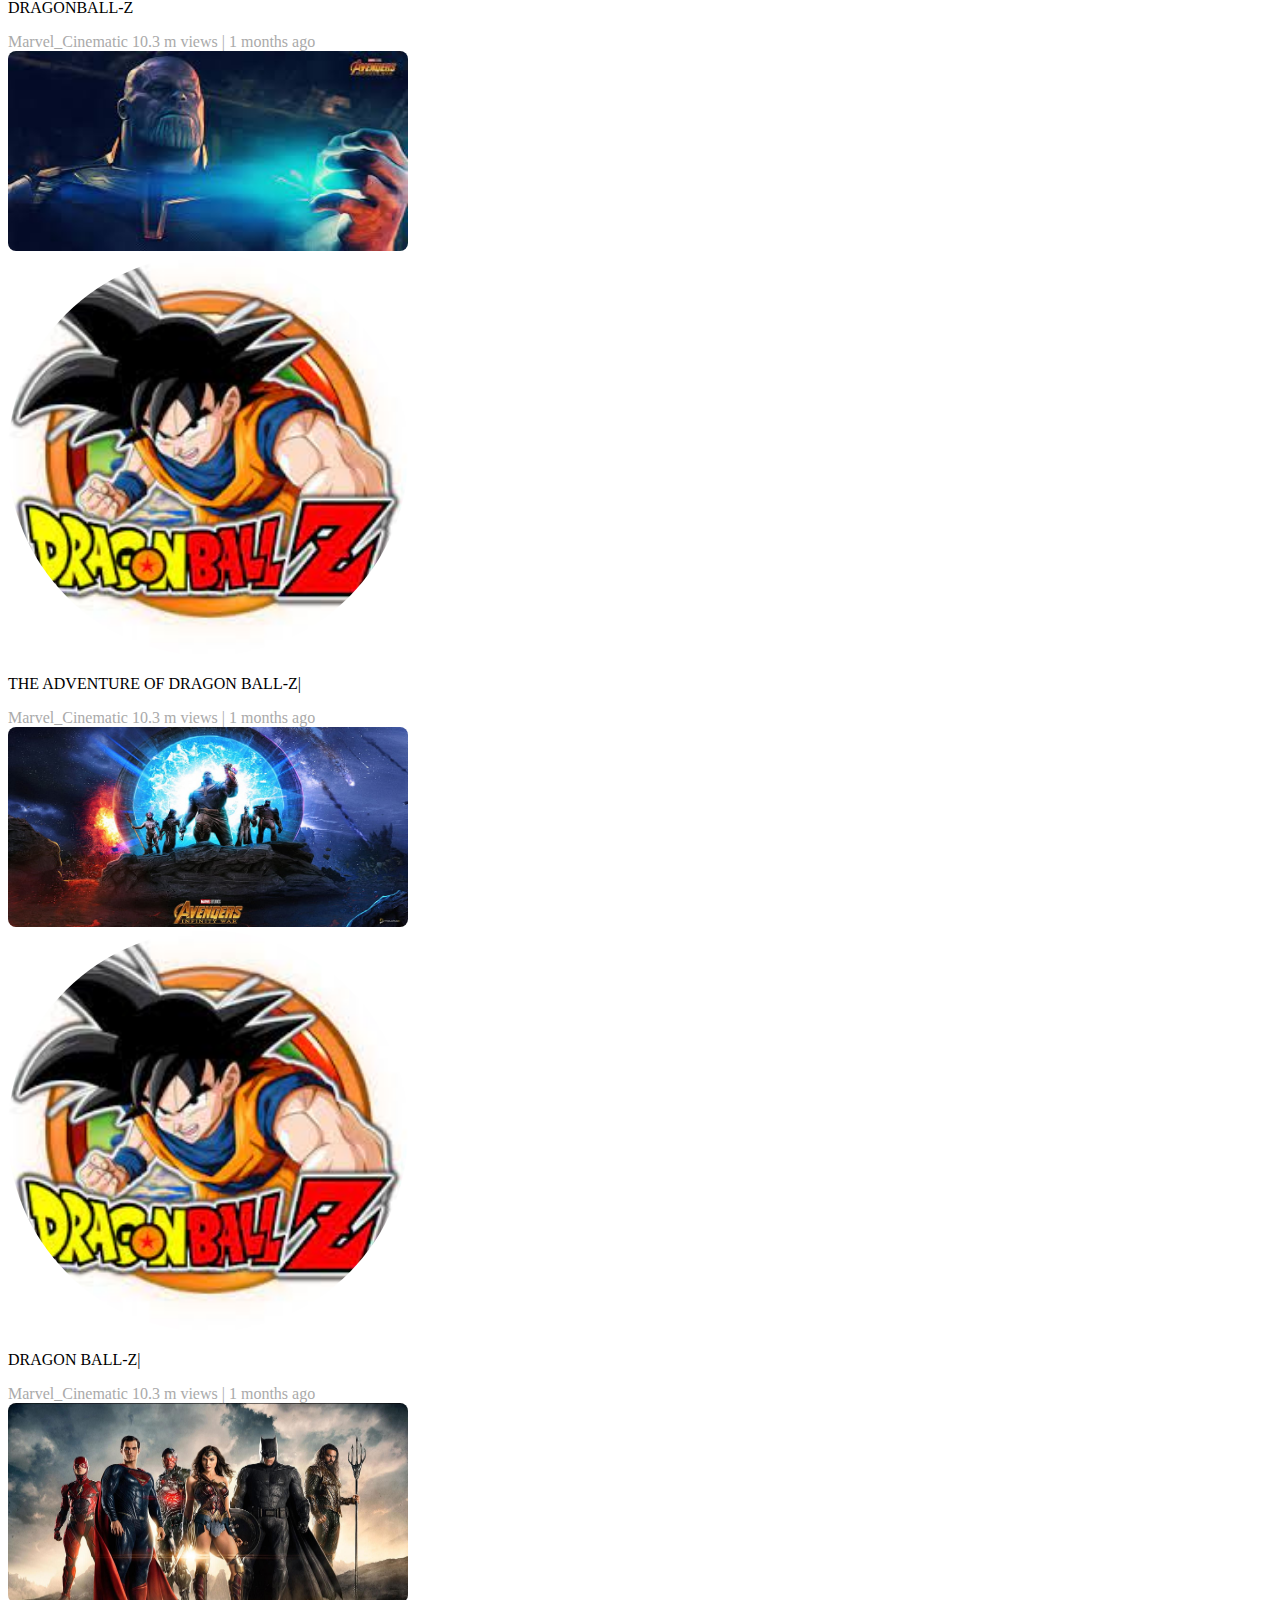
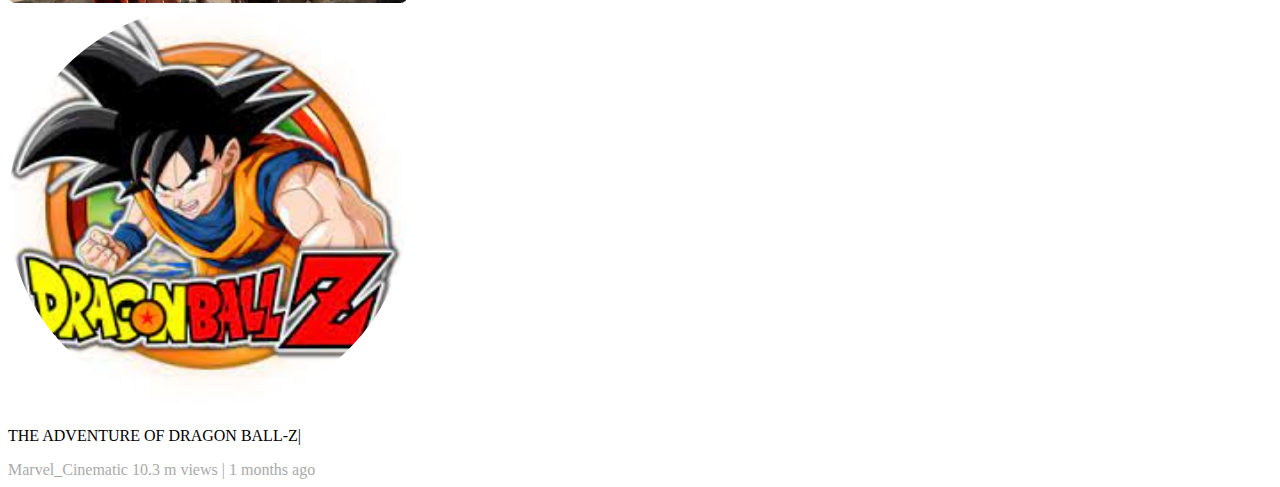
==== commit c386c700: "wrong changes" ====
--- a/index.html
+++ b/index.html
@@ -76,6 +76,13 @@
           <li class="list-group-item">Liked Videos</li>
           <li class="list-group-item">Watch Later</li>
         </ul>
+        <ul class="list-group" >        
+        <li class="list-group-item">History</li>
+        <li class="list-group-item">Playlists</li>
+        <li class="list-group-item">Liked Videos</li>
+        <li class="list-group-item">Watch Later</li>
+        </ul>
+
         <hr>
         <h4 class="sidebar-heading">Account</h4>
         <ul class="list-group">
@@ -87,8 +94,8 @@
         <!-- Main content of your page -->
 
         <div class="container bg-black  ">
-          <div class="row m-lg-4  ">
-            <div class="col-md-4 col-sm-6">
+          <div class="row m-lg-3  ">
+            <div class="col-md-3 col-sm-6">
       
               <div class="video-card m-5">
                 <img src="n.jpeg" class="img-fluid thumbnail m-1" />
@@ -116,8 +123,8 @@
 
 
 
-            <div class="col m-lg-9  ">
-              <div class="col-md-6 col-sm-6">
+            <div class="col m-lg-3  ">
+              <div class="col-md-3 col-sm-6">
         
                 <div class="video-card m-5">
                   <img src="0_1-1.png" class="img-fluid thumbnail m-2" />
@@ -143,7 +150,59 @@
               </div>
 
 
-
+              <div class="col m-lg-3  ">
+                <div class="col-md-3 col-sm-6">
+          
+                  <div class="video-card m-5">
+                    <img src="0_1-1.png" class="img-fluid thumbnail m-2" />
+          
+          
+                    <div class="d-flex mx-2 ">
+                      <div>
+                        <img src="HD-wallpaper-marvel-logo-marvel-logo-marvel-studio-thumbnail.jpg"
+                          class="img-fluid channel-logo mt-1 mx-1" />
+                      </div>
+          
+                      <div>
+                        <p class="fw-bold mr-4 mx-1">infinity saga cinematic universe </p>
+                        <span class="text-dim d-block ml-2 mt-1">Marvel_Cinematic </span>
+                        <span class="text-dim ml-2 mt-lg-2">10.3 m views </span>
+          
+                        <span class="text-dim ml-2"> 6 months ago</span>
+          
+          
+                      </div>
+                    </div>
+                  </div>
+                </div>
+  
+                <div class="col m-lg-3  ">
+                  <div class="col-md-3 col-sm-6">
+            
+                    <div class="video-card m-5">
+                      <img src="0_1-1.png" class="img-fluid thumbnail m-2" />
+            
+            
+                      <div class="d-flex mx-2 ">
+                        <div>
+                          <img src="HD-wallpaper-marvel-logo-marvel-logo-marvel-studio-thumbnail.jpg"
+                            class="img-fluid channel-logo mt-1 mx-1" />
+                        </div>
+            
+                        <div>
+                          <p class="fw-bold mr-4 mx-1">infinity saga cinematic universe </p>
+                          <span class="text-dim d-block ml-2 mt-1">Marvel_Cinematic </span>
+                          <span class="text-dim ml-2 mt-lg-2">10.3 m views </span>
+            
+                          <span class="text-dim ml-2"> 6 months ago</span>
+            
+            
+                        </div>
+                      </div>
+                    </div>
+                  </div>
+    
+    
    
     </div>
   </div>
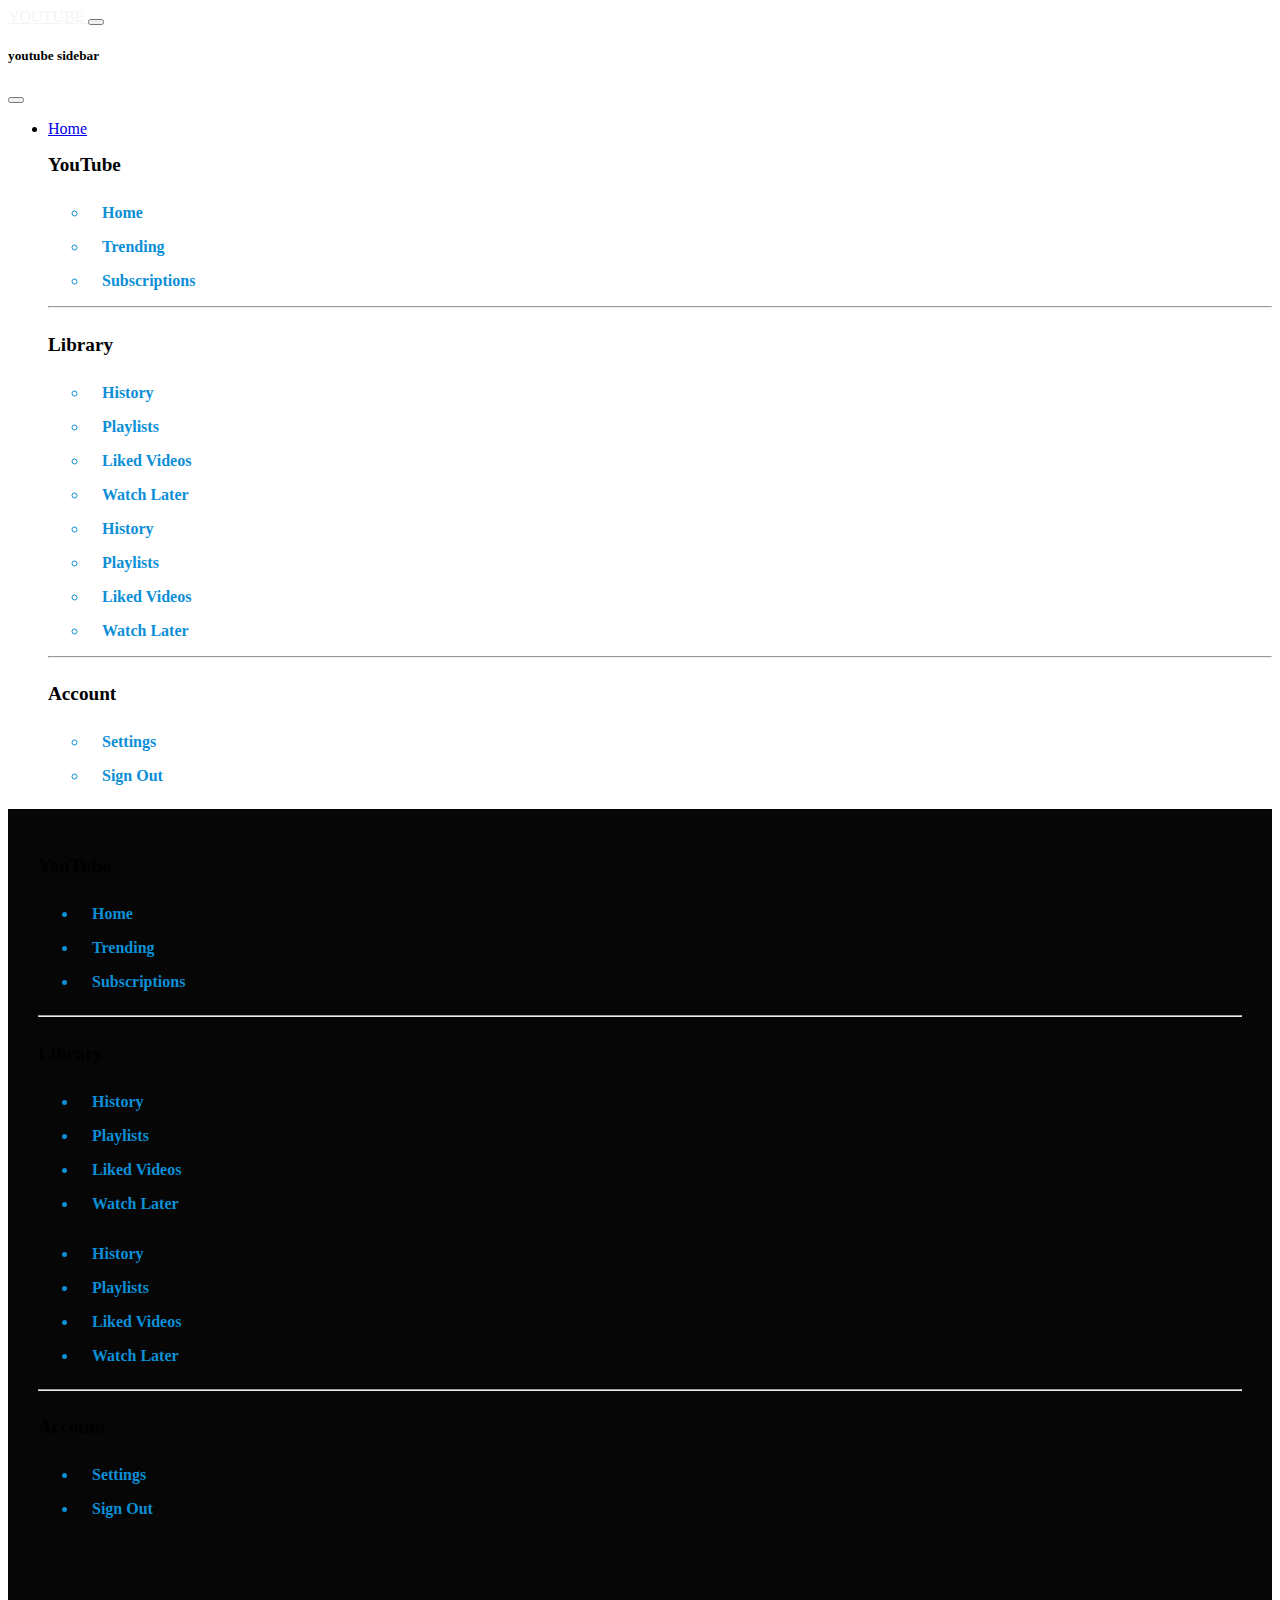
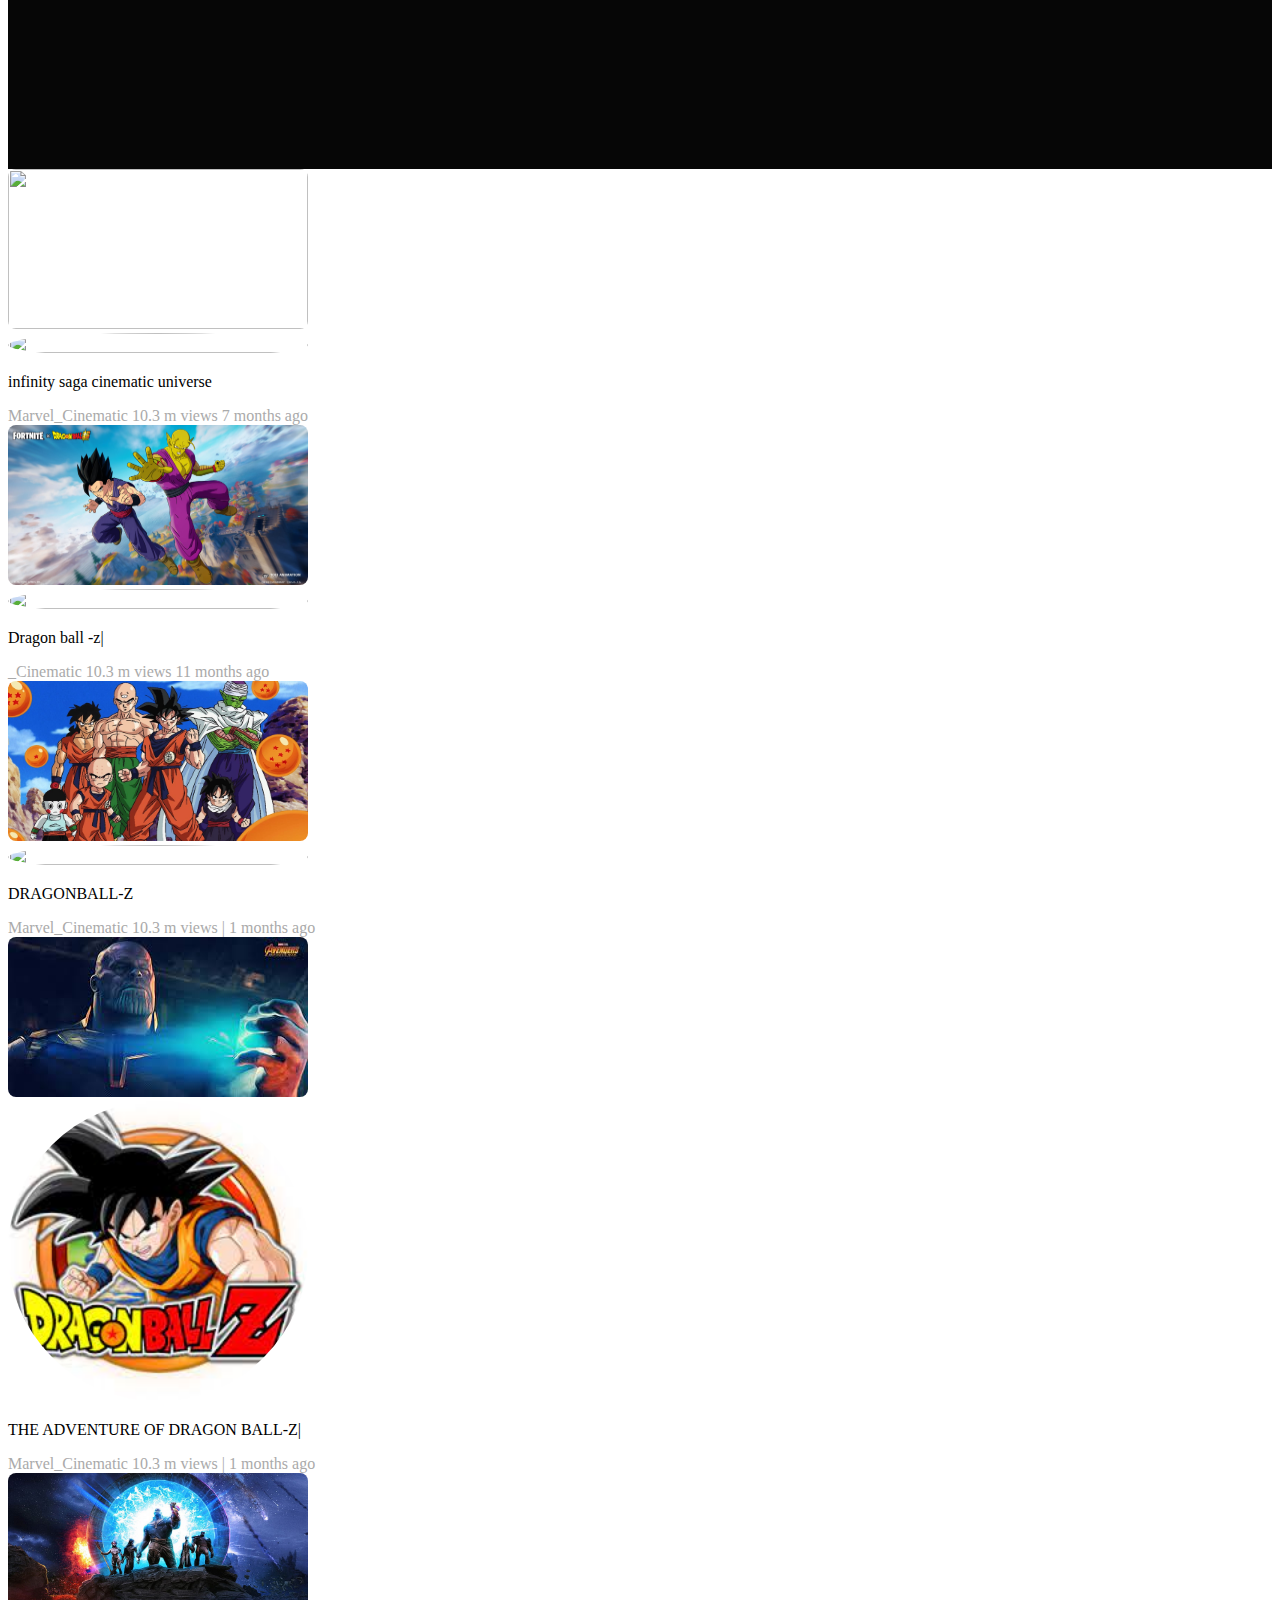
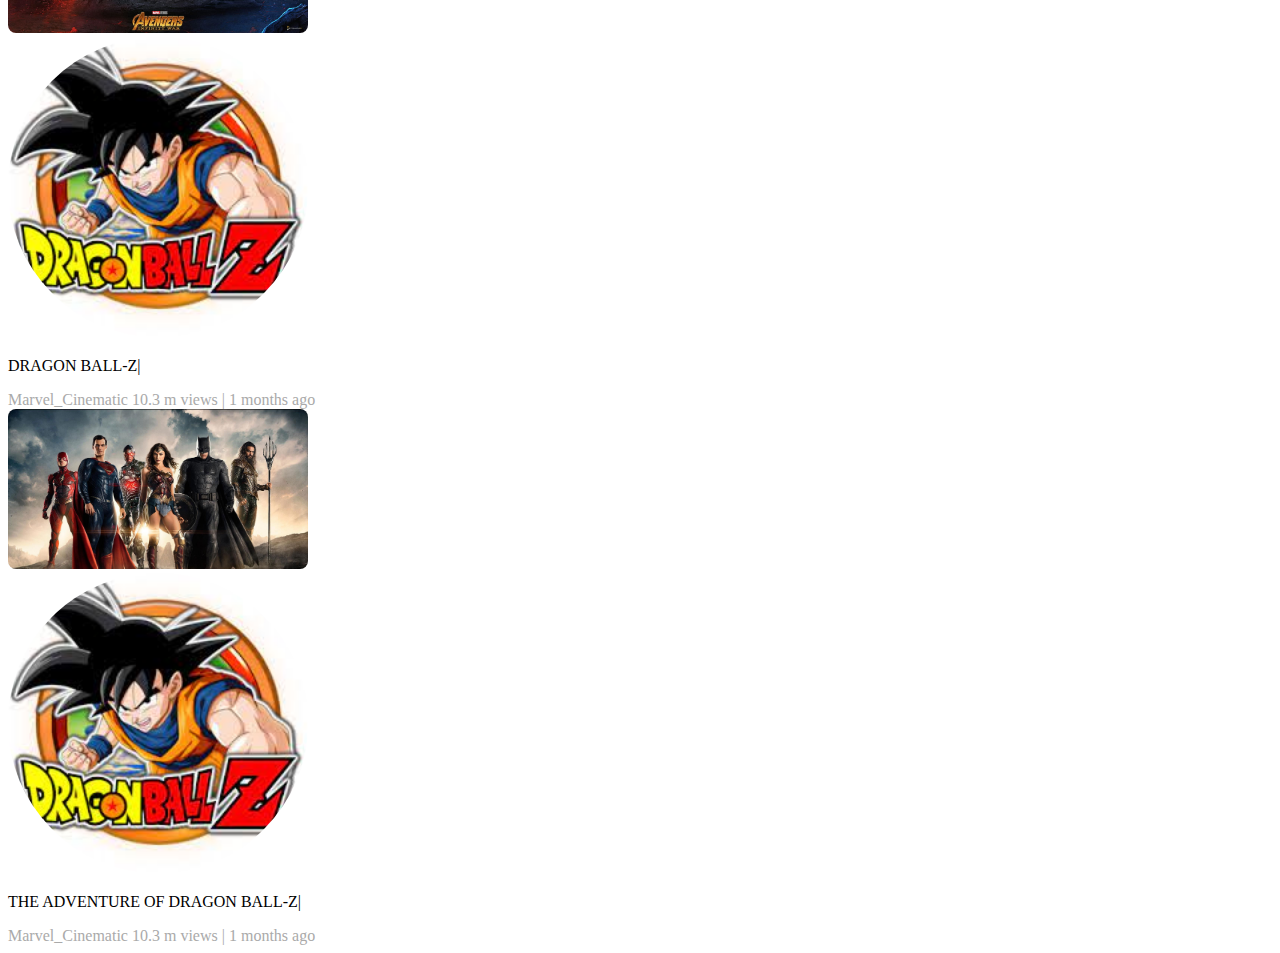
==== commit e965f40b: "changes" ====
--- a/index.html
+++ b/index.html
@@ -14,46 +14,63 @@
 
         <!-- navbar-->
 
-  <nav class="navbar navbar-expand-lg fixed-top  bg-black m-1">
-    <div class="container-fluid">
-      <a class="navbar-brand " href="#">YouTube </a>
-      <button class="navbar-toggler" type="button" data-bs-toggle="collapse" data-bs-target="#navbarScroll"
-        aria-controls="navbarScroll" aria-expanded="false" aria-label="Toggle navigation">
-        <span class="navbar-toggler-icon"></span>
-      </button>
-      <div class="collapse navbar-collapse" id="navbarScroll">
-        <ul class="navbar-nav me-auto my-2 my-lg-0 navbar-nav-scroll" style="--bs-scroll-height: 100px;">
-          <li class="nav-item">
-            <a class="nav-link active" aria-current="page" href="#">Home</a>
-          </li>
-          <li class="nav-item">
-            <a class="nav-link" href="#">Service</a>
-          </li>
-          <li class="nav-item dropdown">
-            <a class="nav-link dropdown-toggle" href="#" role="button" data-bs-toggle="dropdown" aria-expanded="false">
-              Link
-            </a>
-            <ul class="dropdown-menu">
-              <li><a class="dropdown-item" href="#">Action</a></li>
-              <li><a class="dropdown-item" href="#">Another action</a></li>
-              <li>
-                <hr class="dropdown-divider">
-              </li>
-              <li><a class="dropdown-item" href="#">Something else here</a></li>
-            </ul>
-          </li>
-          <li class="nav-item">
-            <a class="nav-link disabled">About</a>
-          </li>
-        </ul>
-        <form class="d-flex" role="search">
-          <input class="form-control me-2" type="search" placeholder="Search" aria-label="Search">
-          <button class="btn btn-outline-primary" type="submit">Search</button>
-        </form>
-      </div>
-    </div>
-
-  </nav>
+        <nav class="navbar bg-black fixed-top">
+          <div class="container-fluid">
+            <a class="navbar-brand" href="#"> YOUTUBE </a>
+            <button class="navbar-toggler" type="button" data-bs-toggle="offcanvas" data-bs-target="#offcanvasNavbar" aria-controls="offcanvasNavbar" aria-label="Toggle navigation">
+              <span class="navbar-toggler-icon"></span>
+            </button>
+            <div class="offcanvas offcanvas-end" tabindex="-1" id="offcanvasNavbar" aria-labelledby="offcanvasNavbarLabel">
+              <div class="offcanvas-header">
+                <h5 class="offcanvas-title" id="offcanvasNavbarLabel">youtube sidebar</h5>
+                <button type="button" class="btn-close" data-bs-dismiss="offcanvas" aria-label="Close"></button>
+              </div>
+              <div class="offcanvas-body">
+                <ul class="navbar-nav justify-content-end flex-grow-1 pe-3">
+                  <li class="nav-item">
+                    <a class="nav-link active" aria-current="page" href="#">Home</a>
+                    
+                      
+                      
+                          <h2 class="sidebar-heading">YouTube</h2>
+                          <ul class="list-group">
+                            <li class="list-group-item active">Home</li>
+                            <li class="list-group-item">Trending</li>
+                            <li class="list-group-item">Subscriptions</li>
+                          </ul>
+                          <hr>
+                          <h4 class="sidebar-heading">Library</h4>
+                          <ul class="list-group">
+                            <li class="list-group-item">History</li>
+                            <li class="list-group-item">Playlists</li>
+                            <li class="list-group-item">Liked Videos</li>
+                            <li class="list-group-item">Watch Later</li>
+                          </ul>
+                          <ul class="list-group" >        
+                          <li class="list-group-item">History</li>
+                          <li class="list-group-item">Playlists</li>
+                          <li class="list-group-item">Liked Videos</li>
+                          <li class="list-group-item">Watch Later</li>
+                          </ul>
+                  
+                          <hr>
+                          <h4 class="sidebar-heading">Account</h4>
+                          <ul class="list-group">
+                            <li class="list-group-item">Settings</li>
+                            <li class="list-group-item">Sign Out</li>
+                          </ul>
+                        </div>
+                  
+                  </li>
+                  
+
+
+              </div>
+            </div>
+          </div>
+        </nav>
+
+  
 
 
 
@@ -90,126 +107,6 @@
           <li class="list-group-item">Sign Out</li>
         </ul>
       </div>
-      <div class="col-lg-9">
-        <!-- Main content of your page -->
-
-        <div class="container bg-black  ">
-          <div class="row m-lg-3  ">
-            <div class="col-md-3 col-sm-6">
-      
-              <div class="video-card m-5">
-                <img src="n.jpeg" class="img-fluid thumbnail m-1" />
-      
-    
-                <div class="d-flex mx-2 ">
-                  <div>
-                    <img src="HD-wallpaper-marvel-logo-marvel-logo-marvel-studio-thumbnail.jpg"
-                      class="img-fluid channel-logo mt-1 mx-1" />
-                  </div>
-      
-                  <div>
-                    <p class="fw-bold mr-4 mx-1">infinity saga cinematic universe </p>
-                    <span class="text-dim d-block ml-2 mt-1">Marvel_Cinematic </span>
-                    <span class="text-dim ml-2 mt-lg-2">11.3 m views </span>
-      
-                    <span class="text-dim ml-2"> 1 months ago</span>
-      
-      
-                  </div>
-                </div>
-              </div>
-            </div>
-
-
-
-
-            <div class="col m-lg-3  ">
-              <div class="col-md-3 col-sm-6">
-        
-                <div class="video-card m-5">
-                  <img src="0_1-1.png" class="img-fluid thumbnail m-2" />
-        
-        
-                  <div class="d-flex mx-2 ">
-                    <div>
-                      <img src="HD-wallpaper-marvel-logo-marvel-logo-marvel-studio-thumbnail.jpg"
-                        class="img-fluid channel-logo mt-1 mx-1" />
-                    </div>
-        
-                    <div>
-                      <p class="fw-bold mr-4 mx-1">infinity saga cinematic universe </p>
-                      <span class="text-dim d-block ml-2 mt-1">Marvel_Cinematic </span>
-                      <span class="text-dim ml-2 mt-lg-2">10.3 m views </span>
-        
-                      <span class="text-dim ml-2"> 6 months ago</span>
-        
-        
-                    </div>
-                  </div>
-                </div>
-              </div>
-
-
-              <div class="col m-lg-3  ">
-                <div class="col-md-3 col-sm-6">
-          
-                  <div class="video-card m-5">
-                    <img src="0_1-1.png" class="img-fluid thumbnail m-2" />
-          
-          
-                    <div class="d-flex mx-2 ">
-                      <div>
-                        <img src="HD-wallpaper-marvel-logo-marvel-logo-marvel-studio-thumbnail.jpg"
-                          class="img-fluid channel-logo mt-1 mx-1" />
-                      </div>
-          
-                      <div>
-                        <p class="fw-bold mr-4 mx-1">infinity saga cinematic universe </p>
-                        <span class="text-dim d-block ml-2 mt-1">Marvel_Cinematic </span>
-                        <span class="text-dim ml-2 mt-lg-2">10.3 m views </span>
-          
-                        <span class="text-dim ml-2"> 6 months ago</span>
-          
-          
-                      </div>
-                    </div>
-                  </div>
-                </div>
-  
-                <div class="col m-lg-3  ">
-                  <div class="col-md-3 col-sm-6">
-            
-                    <div class="video-card m-5">
-                      <img src="0_1-1.png" class="img-fluid thumbnail m-2" />
-            
-            
-                      <div class="d-flex mx-2 ">
-                        <div>
-                          <img src="HD-wallpaper-marvel-logo-marvel-logo-marvel-studio-thumbnail.jpg"
-                            class="img-fluid channel-logo mt-1 mx-1" />
-                        </div>
-            
-                        <div>
-                          <p class="fw-bold mr-4 mx-1">infinity saga cinematic universe </p>
-                          <span class="text-dim d-block ml-2 mt-1">Marvel_Cinematic </span>
-                          <span class="text-dim ml-2 mt-lg-2">10.3 m views </span>
-            
-                          <span class="text-dim ml-2"> 6 months ago</span>
-            
-            
-                        </div>
-                      </div>
-                    </div>
-                  </div>
-    
-    
-   
-    </div>
-  </div>
-
-  
-
-
 
         <!-- rtc coloumn 1 -->
 
--- a/style.css
+++ b/style.css
@@ -7,8 +7,8 @@
 
 }
 .img-fluid {
-    height: 200px;
-    width: 400px;
+    height: 160px;
+    width: 300px;
 }
 .channel-logo{
     max-width: 40%;
@@ -17,12 +17,16 @@
     border-radius: 50%;
 
 }
+.navbar-brand {
+  color:whitesmoke;
+}
+
 
     /* Adjust the styling as per your requirements */
     .sidebar {
         height: 100vh;
-        background-color: #f8f9fa;
-        padding: 20px;
+        background-color: #060606;
+        padding: 30px;
       }
   
       .sidebar-heading {
@@ -34,7 +38,7 @@
         background-color: transparent;
         border: none;
         border-radius: 0;
-        padding: 8px 16px;
-        color: #000;
+        padding: 8px 14px;
+        color: #0c8fd6;
         font-weight: bold;
       }
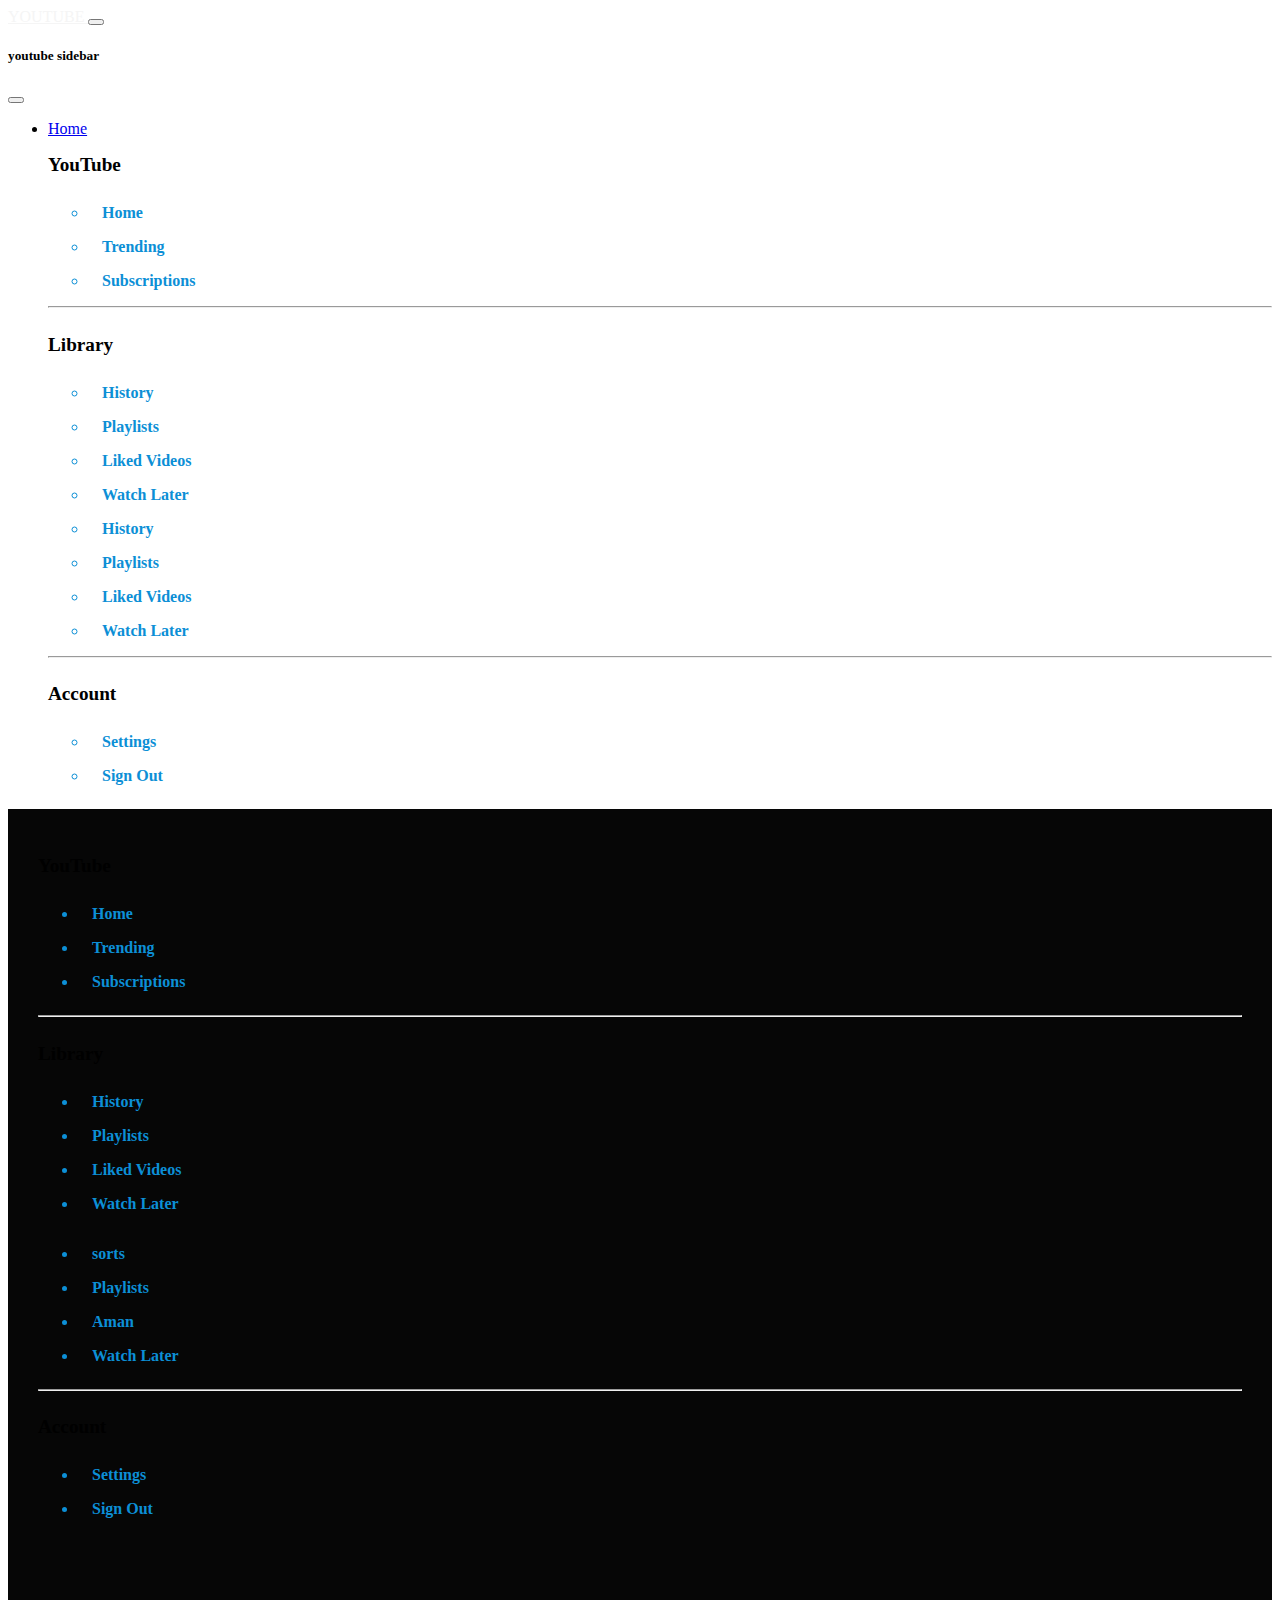
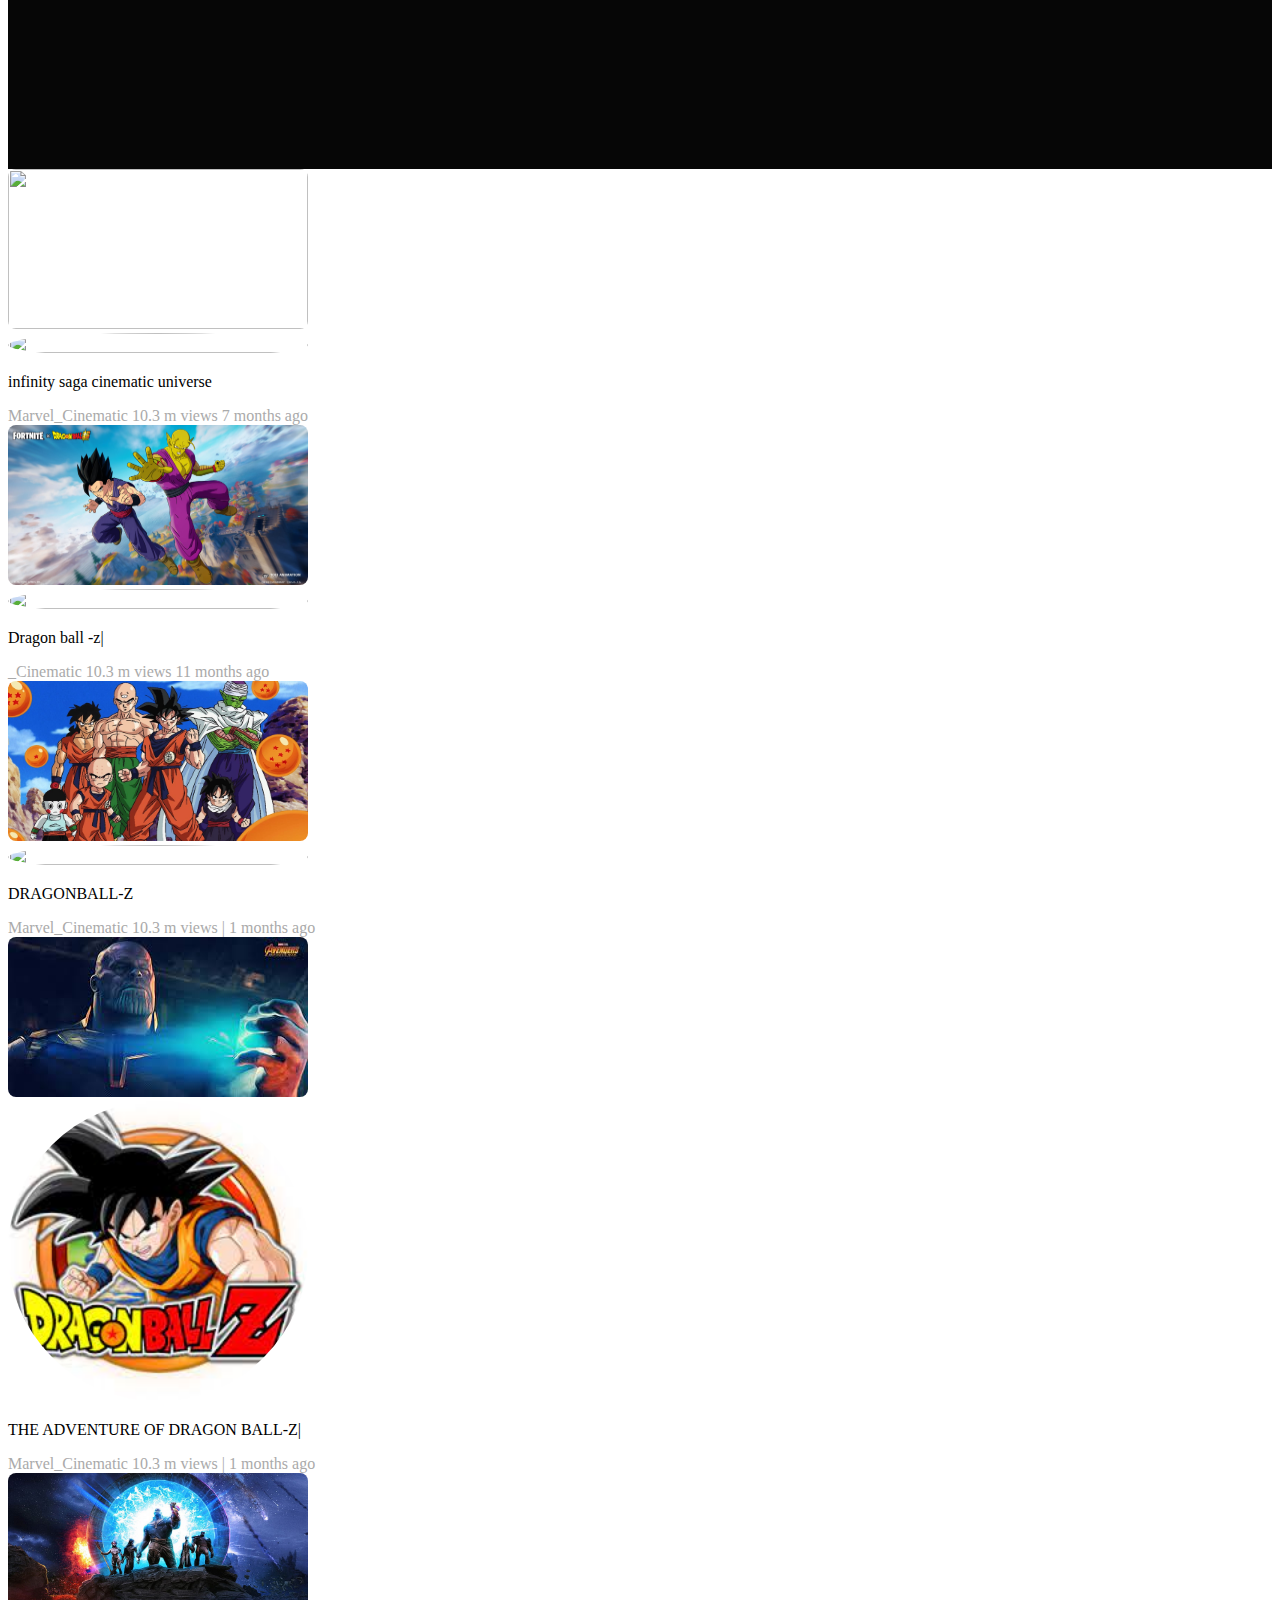
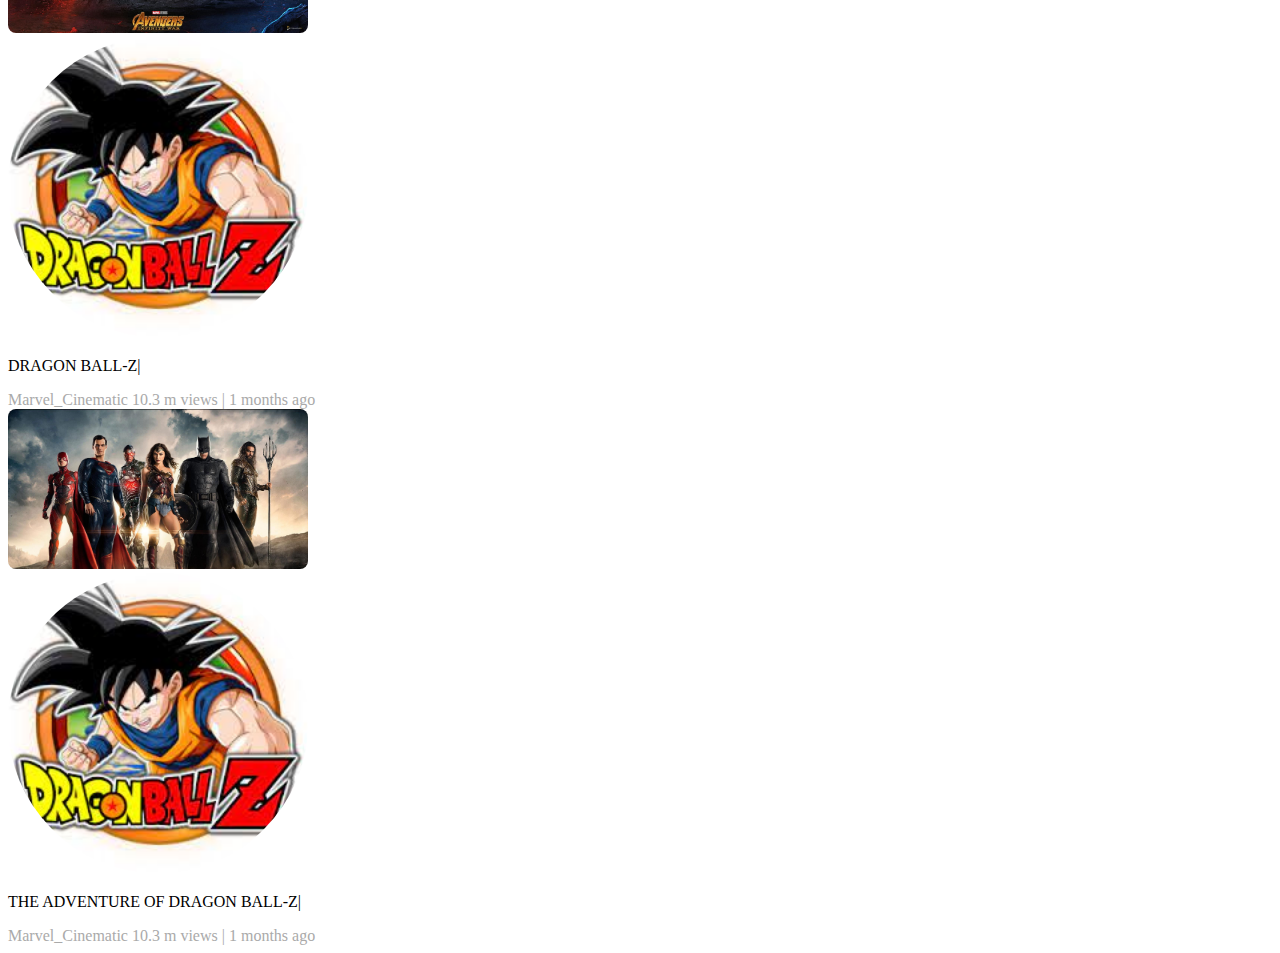
==== commit 5318928e: "changes title" ====
--- a/index.html
+++ b/index.html
@@ -4,7 +4,7 @@
 <head>
   <meta charset="utf-8">
   <meta name="viewport" content="width=device-width, initial-scale=1">
-  <title>Bootstrap demo</title>
+  <title>YOUTUBE CLONE</title>
   <link href="https://cdn.jsdelivr.net/npm/bootstrap@5.3.0/dist/css/bootstrap.min.css" rel="stylesheet"
     integrity="sha384-9ndCyUaIbzAi2FUVXJi0CjmCapSmO7SnpJef0486qhLnuZ2cdeRhO02iuK6FUUVM" crossorigin="anonymous">
   <link rel="stylesheet" href="style.css">
@@ -94,9 +94,9 @@
           <li class="list-group-item">Watch Later</li>
         </ul>
         <ul class="list-group" >        
-        <li class="list-group-item">History</li>
+        <li class="list-group-item">sorts</li>
         <li class="list-group-item">Playlists</li>
-        <li class="list-group-item">Liked Videos</li>
+        <li class="list-group-item">Aman</li>
         <li class="list-group-item">Watch Later</li>
         </ul>
 
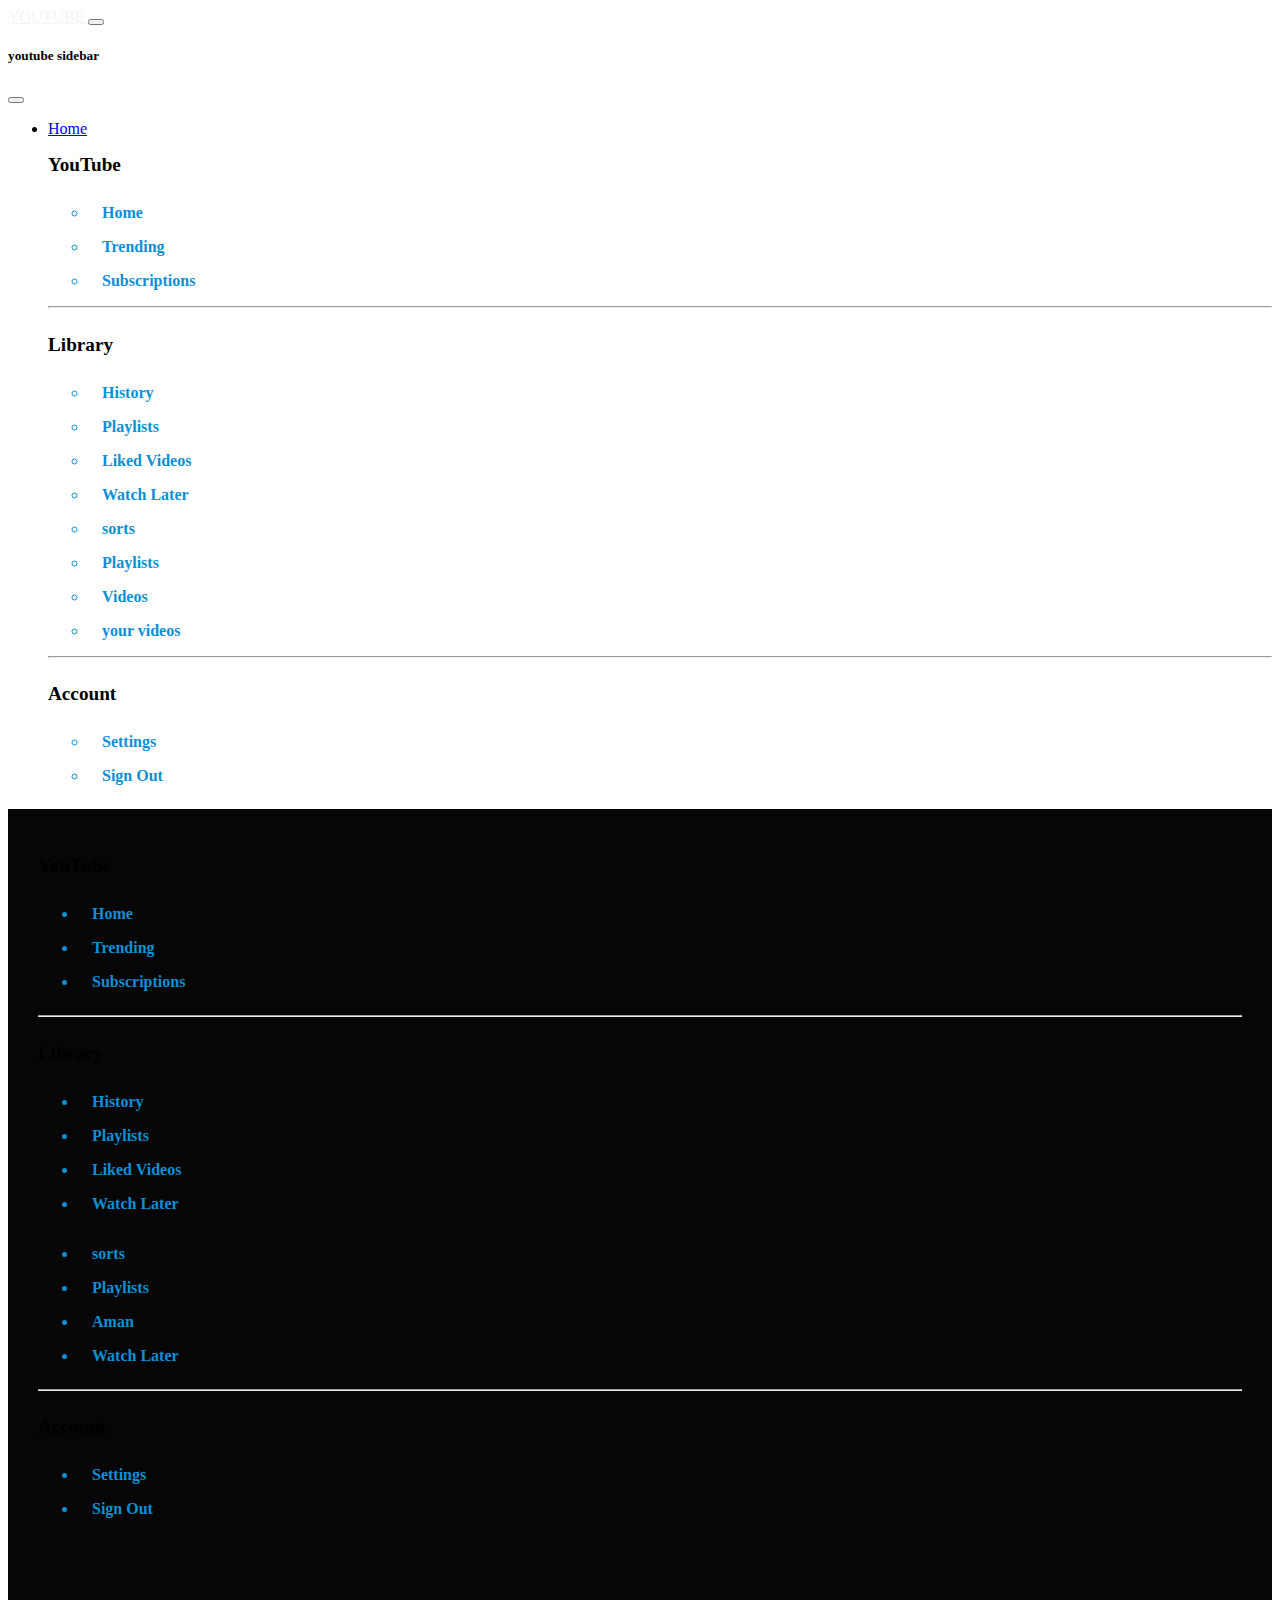
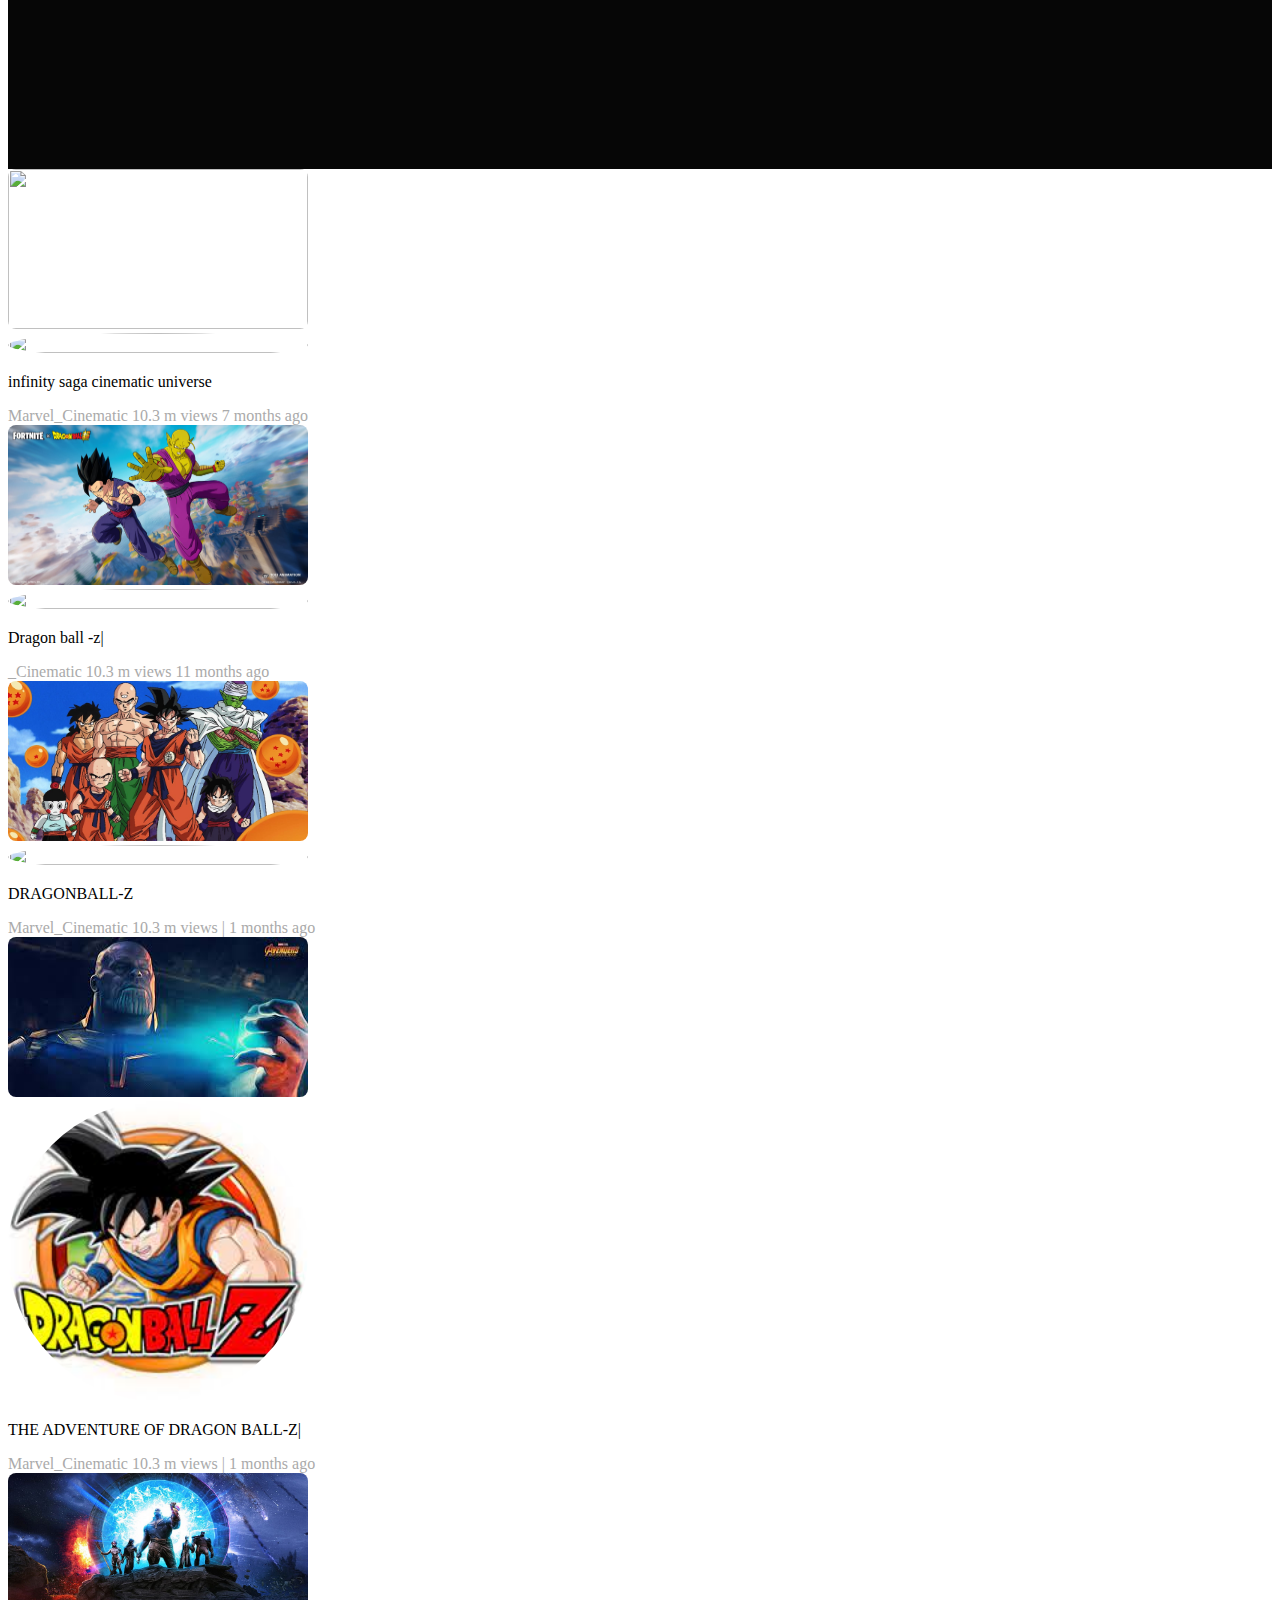
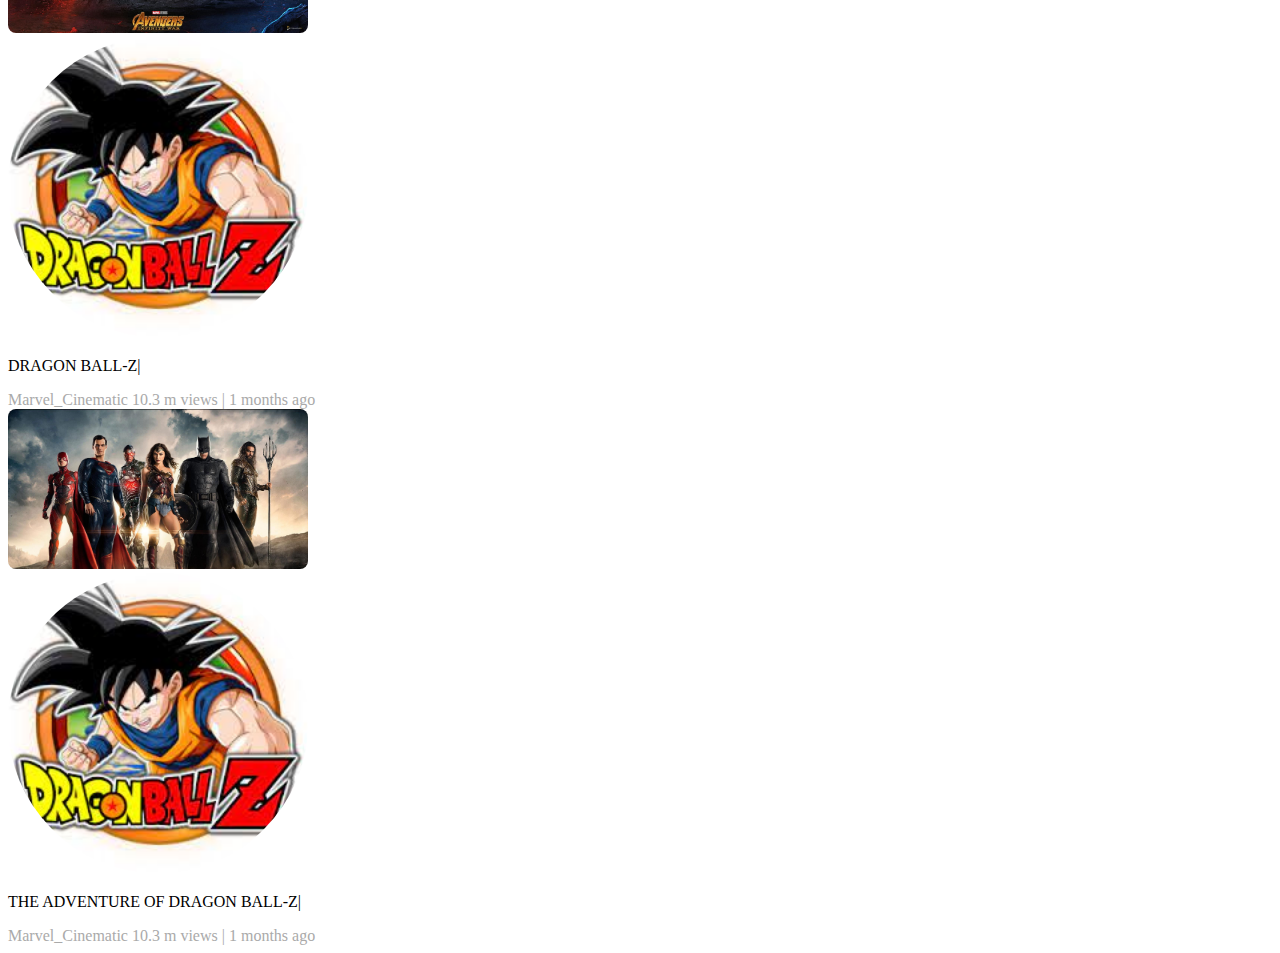
==== commit 0f293ac5: "changes text" ====
--- a/index.html
+++ b/index.html
@@ -47,10 +47,10 @@
                             <li class="list-group-item">Watch Later</li>
                           </ul>
                           <ul class="list-group" >        
-                          <li class="list-group-item">History</li>
+                          <li class="list-group-item">sorts</li>
                           <li class="list-group-item">Playlists</li>
-                          <li class="list-group-item">Liked Videos</li>
-                          <li class="list-group-item">Watch Later</li>
+                          <li class="list-group-item"> Videos</li>
+                          <li class="list-group-item">your videos </li>
                           </ul>
                   
                           <hr>
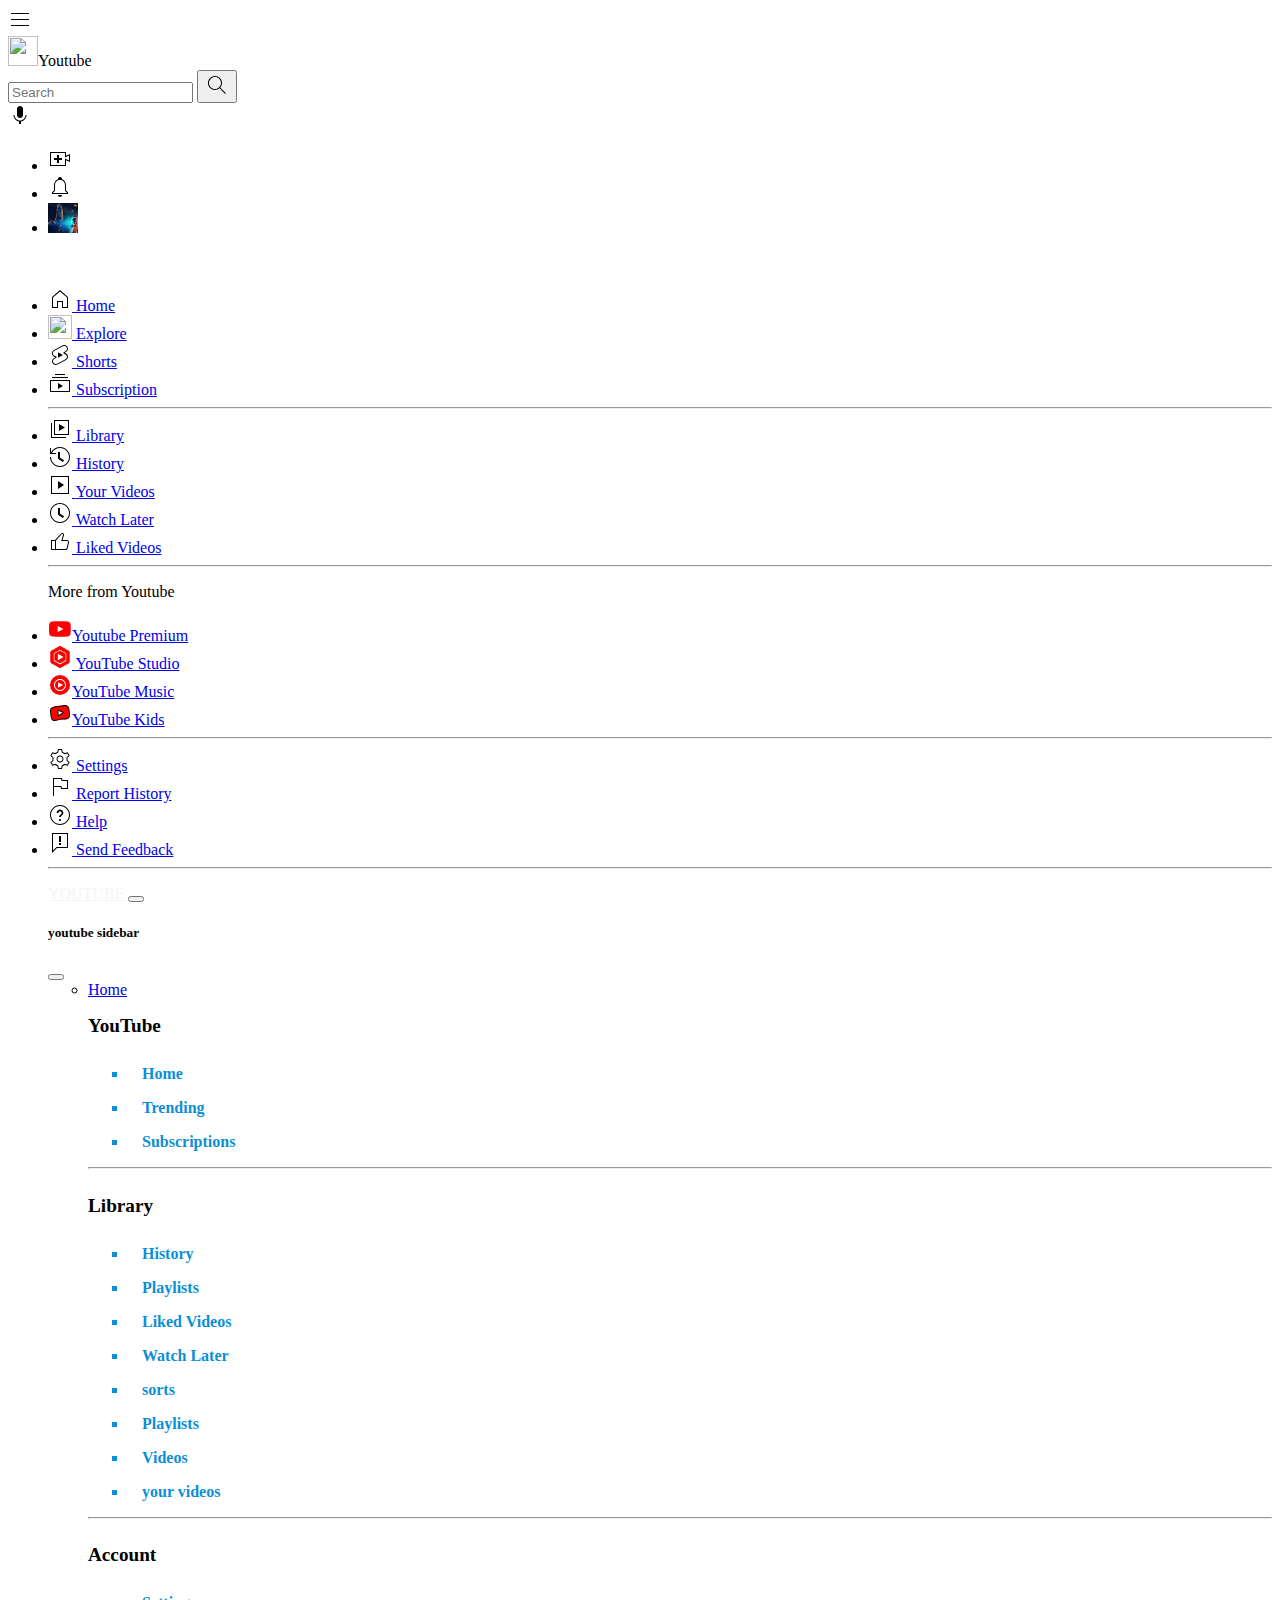
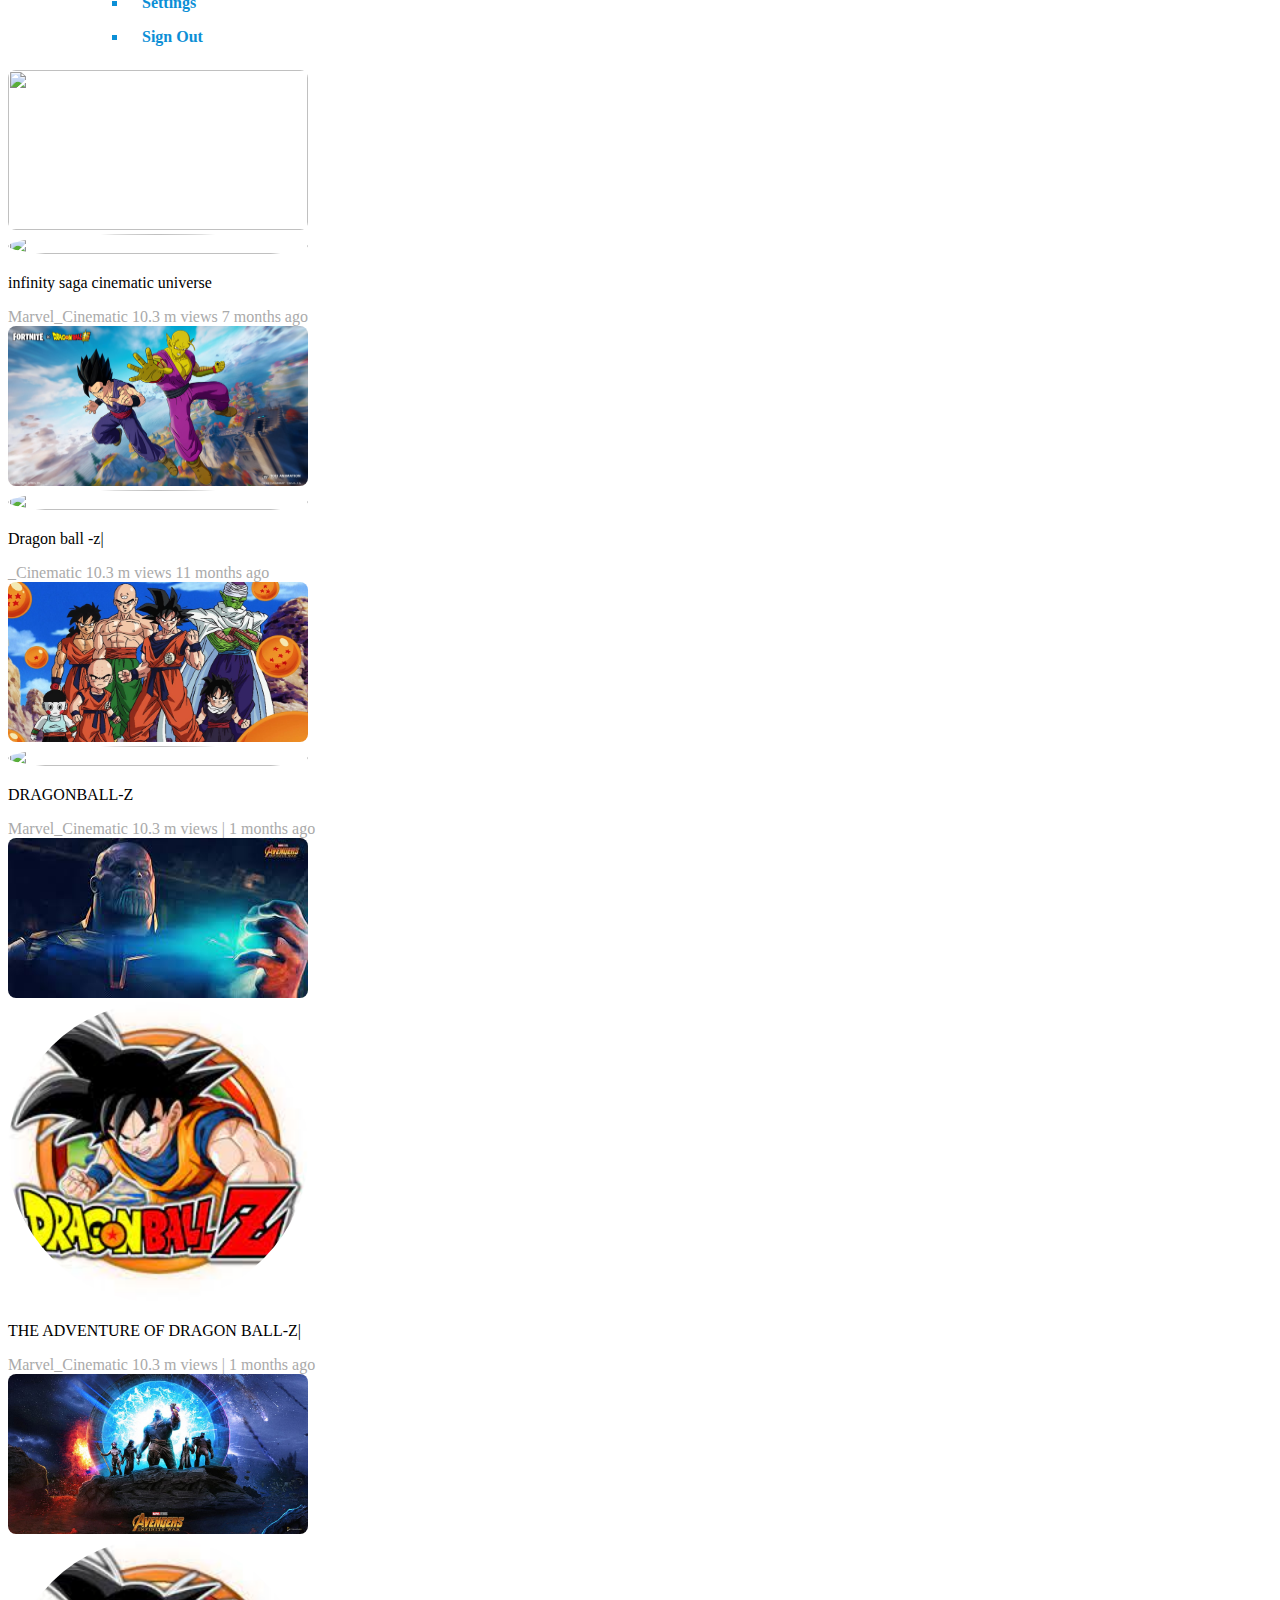
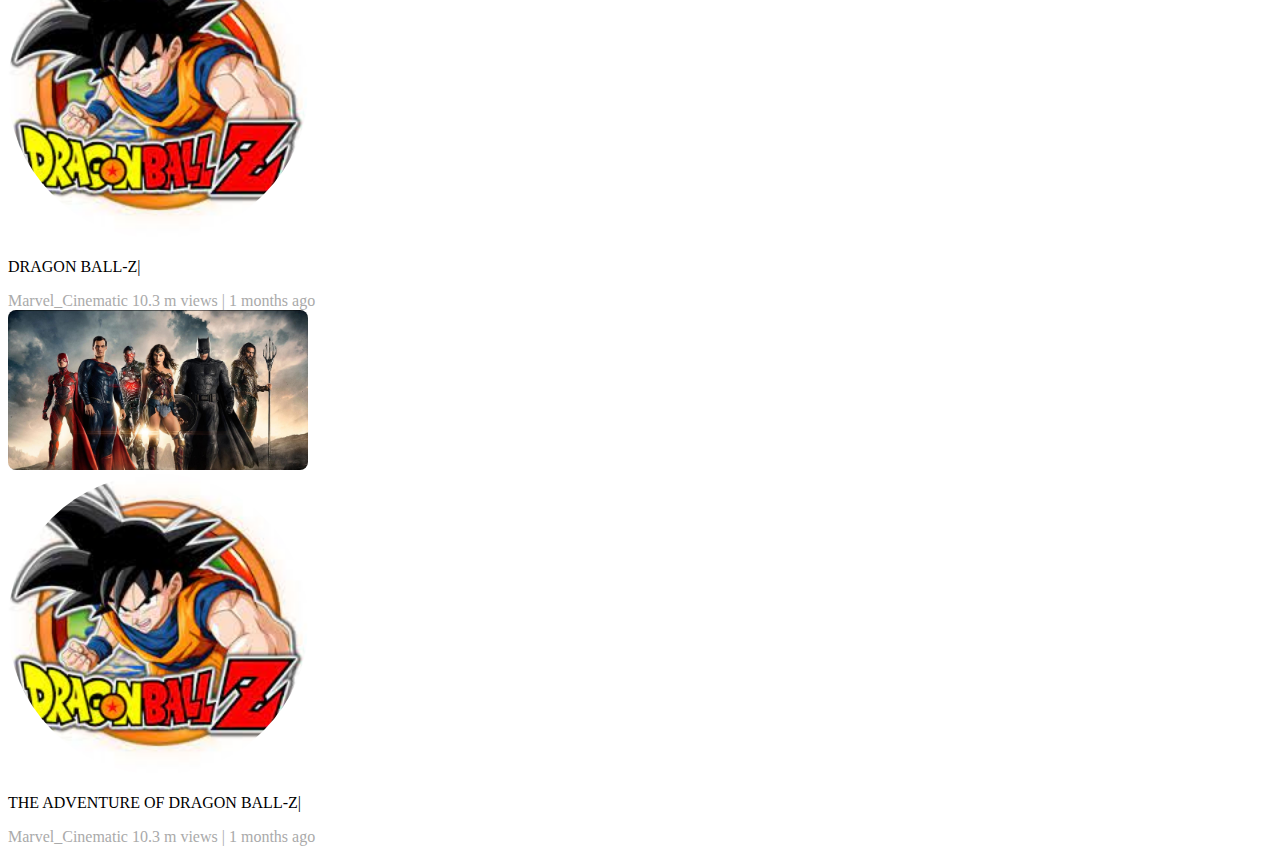
==== commit 6f3f3246: "changes" ====
--- a/index.html
+++ b/index.html
@@ -11,6 +11,119 @@
 </head>
 
 <body>
+
+  <div class="container-fluid"> <div class="d-flex flew-wrap align-center justify-content-md-between p-1">
+    <div class="col d-flex align-items-center col-md-auto">
+     <div> <svg style="height:24px; flex-shrink:0" viewBox="0 0 24 24" width="24" focusable="false" style="pointer-events: none; display: block; width: 100%; height: 100%;"><path d="M21 6H3V5h18v1zm0 5H3v1h18v-1zm0 6H3v1h18v-1z"></path></svg>  </div> 
+<img src="youtube.png" width="30px" height="30px" alt="" class="ms-2">Youtube</div>
+    <div class="col col-md-6 col-lg-5 d-none d-md-flex align-items-center justify-content-center">
+    <div class="input-group flex-nowrap col-10" style="width:90%">
+<input type="text" class="form-control rounded-start" placeholder="Search" >
+<button class="input-group-text rounded-end">
+<svg style="height:24px; flex-shrink:0" viewBox="0 0 24 24" width="24" focusable="false" style="pointer-events: none; display: block; width: 100%; height: 100%;"><path d="m20.87 20.17-5.59-5.59C16.35 13.35 17 11.75 17 10c0-3.87-3.13-7-7-7s-7 3.13-7 7 3.13 7 7 7c1.75 0 3.35-.65 4.58-1.71l5.59 5.59.7-.71zM10 16c-3.31 0-6-2.69-6-6s2.69-6 6-6 6 2.69 6 6-2.69 6-6 6z"></path></svg></button></div>
+<div class="a ">
+<svg style="height:24px; flex-shrink:0" viewBox="0 0 24 24" width="24" focusable="false" style="pointer-events: none; display: block; width: 100%; height: 100%;"><path d="M12 3c-1.66 0-3 1.37-3 3.07v5.86c0 1.7 1.34 3.07 3 3.07s3-1.37 3-3.07V6.07C15 4.37 13.66 3 12 3zm6.5 9h-1c0 3.03-2.47 5.5-5.5 5.5S6.5 15.03 6.5 12h-1c0 3.24 2.39 5.93 5.5 6.41V21h2v-2.59c3.11-.48 5.5-3.17 5.5-6.41z"></path></svg>
+</div></div><ul class="nav col-md-auto">
+
+<li><a href="a" class="nav-link px-2">
+<svg style="height:24px; flex-shrink:0" height="24" style="pointer-events: none; display: block; width: 100%; height: 100%;" viewBox="0 0 24 24" width="24" focusable="false"><path d="M14 13h-3v3H9v-3H6v-2h3V8h2v3h3v2zm3-7H3v12h14v-6.39l4 1.83V8.56l-4 1.83V6m1-1v3.83L22 7v8l-4-1.83V19H2V5h16z"></path></svg>
+</a></li>
+<li><a href="a" class="nav-link px-2">
+<svg style="height:24px; flex-shrink:0" viewBox="0 0 24 24" width="24" focusable="false" style="pointer-events: none; display: block; width: 100%; height: 100%;"><path d="M10 20h4c0 1.1-.9 2-2 2s-2-.9-2-2zm10-2.65V19H4v-1.65l2-1.88v-5.15C6 7.4 7.56 5.1 10 4.34v-.38c0-1.42 1.49-2.5 2.99-1.76.65.32 1.01 1.03 1.01 1.76v.39c2.44.75 4 3.06 4 5.98v5.15l2 1.87zm-1 .42-2-1.88v-5.47c0-2.47-1.19-4.36-3.13-5.1-1.26-.53-2.64-.5-3.84.03C8.15 6.11 7 7.99 7 10.42v5.47l-2 1.88V18h14v-.23z"></path></svg>
+</a></li>
+<li><a href="a" class="nav-link px-2">
+<img src="images (1).jpeg" width="30px" height="30px" alt=""></a></li>  </ul> </div> </div><br/>
+
+
+
+
+
+
+  <div class="slidebar">
+    <ul class="nav nav-pills flex-column mb-auto">
+     <li class="nav-item">
+       <a href="#" class="nav-link text-dark">
+         <svg   style="height:24px; flex-shrink:0" viewBox="0 0 24 24" width="24" focusable="false" style="pointer-events: none; display: block; width: 100%; height: 100%;"><path d="m12 4.44 7 6.09V20h-4v-6H9v6H5v-9.47l7-6.09m0-1.32-8 6.96V21h6v-6h4v6h6V10.08l-8-6.96z"></path></svg>
+       <span>Home</span>   </a>  </li>
+<li class="nav-item">
+       <a href="#" class="nav-link text-dark">
+         <img src="#" width="24px" height="24px" alt="">
+       <span>Explore</span>   </a> </li>
+ <li class="nav-item">
+       <a href="#" class="nav-link text-dark">
+         <svg style="height:24px; flex-shrink:0" viewBox="0 0 24 24" width="24" focusable="false" style="pointer-events: none; display: block; width: 100%; height: 100%;"><path d="M10 14.65v-5.3L15 12l-5 2.65zm7.77-4.33-1.2-.5L18 9.06c1.84-.96 2.53-3.23 1.56-5.06s-3.24-2.53-5.07-1.56L6 6.94c-1.29.68-2.07 2.04-2 3.49.07 1.42.93 2.67 2.22 3.25.03.01 1.2.5 1.2.5L6 14.93c-1.83.97-2.53 3.24-1.56 5.07.97 1.83 3.24 2.53 5.07 1.56l8.5-4.5c1.29-.68 2.06-2.04 1.99-3.49-.07-1.42-.94-2.68-2.23-3.25zm-.23 5.86-8.5 4.5c-1.34.71-3.01.2-3.72-1.14-.71-1.34-.2-3.01 1.14-3.72l2.04-1.08v-1.21l-.69-.28-1.11-.46c-.99-.41-1.65-1.35-1.7-2.41-.05-1.06.52-2.06 1.46-2.56l8.5-4.5c1.34-.71 3.01-.2 3.72 1.14.71 1.34.2 3.01-1.14 3.72L15.5 9.26v1.21l1.8.74c.99.41 1.65 1.35 1.7 2.41.05 1.06-.52 2.06-1.46 2.56z"></path></svg>
+       <span>Shorts</span>    </a> </li>
+<li class="nav-item">
+       <a href="#" class="nav-link text-dark">
+         <svg style="height:24px; flex-shrink:0" viewBox="0 0 24 24" width="24" focusable="false" style="pointer-events: none; display: block; width: 100%; height: 100%;"><path d="M10 18v-6l5 3-5 3zm7-15H7v1h10V3zm3 3H4v1h16V6zm2 3H2v12h20V9zM3 10h18v10H3V10z"></path></svg>
+       <span>Subscription</span>   </a>  </li> <hr>
+<li class="nav-item">
+       <a href="#" class="nav-link text-dark">
+         <svg style="height:24px; flex-shrink:0" viewBox="0 0 24 24" width="24" focusable="false" style="pointer-events: none; display: block; width: 100%; height: 100%;"><path d="m11 7 6 3.5-6 3.5V7zm7 13H4V6H3v15h15v-1zm3-2H6V3h15v15zM7 17h13V4H7v13z"></path></svg>
+       <span>Library</span>   </a></li>
+<li class="nav-item">
+       <a href="#" class="nav-link text-dark">
+         <svg  style="height:24px; flex-shrink:0"  style="pointer-events: none; display: block; width: 100%; height: 100%;" viewBox="0 0 24 24" width="24" focusable="false"><g><path d="M14.97 16.95 10 13.87V7h2v5.76l4.03 2.49-1.06 1.7zM22 12c0 5.51-4.49 10-10 10S2 17.51 2 12h1c0 4.96 4.04 9 9 9s9-4.04 9-9-4.04-9-9-9C8.81 3 5.92 4.64 4.28 7.38c-.11.18-.22.37-.31.56L3.94 8H8v1H1.96V3h1v4.74c.04-.09.07-.17.11-.25.11-.22.23-.42.35-.63C5.22 3.86 8.51 2 12 2c5.51 0 10 4.49 10 10z"></path></g></svg>
+       <span>History</span>   </a> </li>
+<li class="nav-item">
+       <a href="#" class="nav-link text-dark">
+         <svg style="height:24px; flex-shrink:0" viewBox="0 0 24 24" width="24" focusable="false" style="pointer-events: none; display: block; width: 100%; height: 100%;"><path d="m10 8 6 4-6 4V8zm11-5v18H3V3h18zm-1 1H4v16h16V4z"></path></svg>
+       <span>Your Videos</span>   </a></li>
+<li class="nav-item">
+       <a href="#" class="nav-link text-dark">
+         <svg style="height:24px; flex-shrink:0" viewBox="0 0 24 24" width="24" focusable="false" style="pointer-events: none; display: block; width: 100%; height: 100%;"><path d="M14.97 16.95 10 13.87V7h2v5.76l4.03 2.49-1.06 1.7zM12 3c-4.96 0-9 4.04-9 9s4.04 9 9 9 9-4.04 9-9-4.04-9-9-9m0-1c5.52 0 10 4.48 10 10s-4.48 10-10 10S2 17.52 2 12 6.48 2 12 2z"></path></svg>
+       <span>Watch Later</span>   </a></li>
+<li class="nav-item">
+       <a href="#" class="nav-link text-dark">
+         <svg style="height:24px; flex-shrink:0" viewBox="0 0 24 24" width="24" focusable="false" style="pointer-events: none; display: block; width: 100%; height: 100%;"><path d="M18.77,11h-4.23l1.52-4.94C16.38,5.03,15.54,4,14.38,4c-0.58,0-1.14,0.24-1.52,0.65L7,11H3v10h4h1h9.43 c1.06,0,1.98-0.67,2.19-1.61l1.34-6C21.23,12.15,20.18,11,18.77,11z M7,20H4v-8h3V20z M19.98,13.17l-1.34,6 C18.54,19.65,18.03,20,17.43,20H8v-8.61l5.6-6.06C13.79,5.12,14.08,5,14.38,5c0.26,0,0.5,0.11,0.63,0.3 c0.07,0.1,0.15,0.26,0.09,0.47l-1.52,4.94L13.18,12h1.35h4.23c0.41,0,0.8,0.17,1.03,0.46C19.92,12.61,20.05,12.86,19.98,13.17z"></path></svg>
+       <span>Liked Videos</span>  </a> </li> <hr>
+<p class="ms-3">More from Youtube</p>
+     <li class="nav-item">
+       <a href="#" class="nav-link text-dark">
+         <svg style="height:24px; flex-shrink:0" viewBox="0 0 24 24" focusable="false" style="pointer-events: none; display: block; width: 100%; height: 100%;"><defs>
+             <radialGradient cx="5.4%" cy="7.11%" r="107.93%" fx="5.4%" fy="7.11%" gradientTransform="matrix(.70653 0 0 1 .016 0)">
+               <stop offset="0%" stop-color="#FFF"></stop>
+               <stop offset="100%" stop-color="#FFF" stop-opacity="0"></stop></radialGradient></defs>
+           <g fill="none" fill-rule="evenodd">
+             <path d="M1 1h21.77v22H1z"></path><g fill-rule="nonzero"><path fill="#F00" d="M22.54 7.6s-.2-1.5-.86-2.17c-.83-.87-1.75-.88-2.18-.93-3.04-.22-7.6-.2-7.6-.2s-4.56-.02-7.6.2c-.43.05-1.35.06-2.18.93-.65.67-.86 2.18-.86 2.18S1.04 9.4 1 11.18v1.66c.04 1.78.26 3.55.26 3.55s.2 1.5.86 2.18c.83.87 1.9.84 2.4.94 1.7.15 7.2.2 7.38.2 0 0 4.57 0 7.6-.22.43-.05 1.35-.06 2.18-.93.65-.67.86-2.18.86-2.18s.22-1.77.24-3.55v-1.66c-.02-1.78-.24-3.55-.24-3.55z"></path>
+               <path fill="#FAFAFA" d="M9.68 8.9v6.18l5.84-3.1"></path>
+               <path fill="#000" fill-opacity=".12" d="M9.68 8.88l5.13 3.48.73-.38"></path>
+               <path fill="#FFF" fill-opacity=".2" d="M22.54 7.6s-.2-1.5-.86-2.17c-.83-.87-1.75-.88-2.18-.93-3.04-.22-7.6-.2-7.6-.2s-4.56-.02-7.6.2c-.43.05-1.35.06-2.18.93-.65.67-.86 2.18-.86 2.18S1.04 9.4 1 11.18v.1c.04-1.76.26-3.54.26-3.54s.2-1.5.86-2.17c.83-.88 1.75-.88 2.18-.93 3.04-.22 7.6-.2 7.6-.2s4.56-.02 7.6.2c.43.05 1.35.05 2.18.93.65.66.86 2.17.86 2.17s.22 1.78.23 3.55v-.1c0-1.8-.23-3.56-.23-3.56z"></path>
+               <path fill="#3E2723" fill-opacity=".2" d="M22.54 16.4s-.2 1.5-.86 2.17c-.83.87-1.75.88-2.18.93-3.04.22-7.6.2-7.6.2s-4.56.02-7.6-.2c-.43-.05-1.35-.06-2.18-.93-.65-.67-.86-2.18-.86-2.18s-.22-1.8-.26-3.57v-.1c.04 1.76.26 3.54.26 3.54s.2 1.5.86 2.17c.83.88 1.75.88 2.18.93 3.04.22 7.6.2 7.6.2s4.56.02 7.6-.2c.43-.05 1.35-.05 2.18-.93.65-.66.86-2.17.86-2.17s.22-1.78.23-3.55v.1c0 1.8-.23 3.56-.23 3.56z"></path>
+               <path fill="#FFF" fill-opacity=".2" d="M9.68 15.08v.1l5.84-3.08v-.12"></path>
+               <path fill="#3E2723" fill-opacity=".2" d="M9.68 8.9v-.13l5.84 3.1v.1"></path>
+               <path fill="url(#a)" fill-opacity=".1" d="M21.54 3.4s-.2-1.5-.86-2.18C19.85.35 18.93.35 18.5.3 15.46.07 10.9.1 10.9.1S6.34.07 3.3.3c-.43.05-1.35.05-2.18.92C.47 1.9.26 3.4.26 3.4S.04 5.17 0 6.95V8.6c.04 1.8.26 3.56.26 3.56s.2 1.52.86 2.18c.83.87 1.9.85 2.4.94 1.7.16 7.2.2 7.38.2 0 0 4.57 0 7.6-.2.43-.06 1.35-.07 2.18-.94.65-.66.86-2.18.86-2.18s.22-1.77.24-3.55V6.97c-.02-1.78-.24-3.55-.24-3.55z" transform="translate(1 4.208)"></path>
+             </g>  </g> </svg><span>Youtube Premium</span>   </a> </li> <li class="nav-item"> <a href="#" class="nav-link text-dark">
+         <svg style="height:24px; flex-shrink:0" viewBox="0 0 24 24" focusable="false" style="pointer-events: none; display: block; width: 100%; height: 100%;"><path fill="red" d="M11.13 1.21c.48-.28 1.26-.28 1.74 0l8.01 4.64c.48.28.87.97.87 1.53v9.24c0 .56-.39 1.25-.87 1.53l-8.01 4.64c-.48.28-1.26.28-1.74 0l-8.01-4.64c-.48-.28-.87-.97-.87-1.53V7.38c0-.56.39-1.25.87-1.53l8.01-4.64z"></path><path fill="#fff" d="m12.71 18.98 4.9-2.83c.41-.24.64-.77.64-1.24V9.24c0-.47-.23-1-.64-1.24l-4.9-2.82c-.41-.23-1.02-.23-1.42 0L6.39 8c-.4.23-.64.77-.64 1.24v5.67c0 .47.24 1 .64 1.24l4.9 2.83c.2.12.46.18.71.18.26-.01.51-.07.71-.18z"></path><path fill="red" d="m12.32 5.73 4.89 2.83c.16.09.41.31.41.67v5.67c0 .37-.25.54-.41.64l-4.89 2.83c-.16.09-.48.09-.64 0l-4.89-2.83c-.16-.09-.41-.34-.41-.64V9.24c.02-.37.25-.58.41-.68l4.89-2.83c.08-.05.2-.07.32-.07s.24.02.32.07z"></path><path fill="#fff" d="M9.88 15.25 15.5 12 9.88 8.75z"></path></svg>
+       <span>YouTube Studio</span>   </a></li>
+       <li class="nav-item">  <a href="#" class="nav-link text-dark">
+        <svg style="height:24px; flex-shrink:0" viewBox="0 0 24 24" focusable="false" style="pointer-events: none; display: block; width: 100%; height: 100%;">
+          <circle fill="#FF0000" cx="12" cy="12" r="10"></circle>
+          <polygon fill="#FFFFFF" points="10,14.65 10,9.35 15,12 "></polygon>
+          <path fill="#FFFFFF" d="M12,7c2.76,0,5,2.24,5,5s-2.24,5-5,5s-5-2.24-5-5S9.24,7,12,7 M12,6c-3.31,0-6,2.69-6,6s2.69,6,6,6s6-2.69,6-6 S15.31,6,12,6L12,6z"></path>
+</svg><span>YouTube Music</span>   </a> </li>
+     <li class="nav-item"> <a href="#" class="nav-link text-dark">
+        <svg style="height:24px; flex-shrink:0" viewBox="0 0 24 24" focusable="false" style="pointer-events: none; display: block; width: 100%; height: 100%;">
+          <path fill="#FF0000" d="M21.39,13.19c0-0.08,0-0.15,0-0.22c-0.01-0.86-0.5-5-0.78-5.74c-0.32-0.85-0.76-1.5-1.31-1.91 c-0.9-0.67-1.66-0.82-2.6-0.84l-0.02,0c-0.4,0-3.01,0.32-5.2,0.62C9.28,5.4,6.53,5.8,5.88,6.04c-0.9,0.33-1.62,0.77-2.19,1.33 c-1.05,1.04-1.18,2.11-1.04,3.51c0.1,1.09,0.69,5.37,1.02,6.35c0.45,1.32,1.33,2.12,2.47,2.24c0.28,0.03,0.55,0.05,0.82,0.05 c1,0,1.8-0.21,2.72-0.46c1.45-0.39,3.25-0.87,6.97-0.87l0.09,0h0.02c0.91,0,3.14-0.2,4.16-2.07C21.44,15.12,21.41,13.91,21.39,13.19 z"></path>
+          <path fill="#000" d="M21.99,13.26c0-0.08,0-0.16-0.01-0.24c-0.01-0.92-0.54-5.32-0.83-6.11c-0.34-0.91-0.81-1.59-1.4-2.03 C18.81,4.17,17.99,4.02,17,4l-0.02,0c-0.43,0-3.21,0.34-5.54,0.66c-2.33,0.32-5.25,0.75-5.95,1C4.53,6.01,3.76,6.48,3.16,7.08 c-1.12,1.1-1.25,2.25-1.11,3.74c0.11,1.16,0.73,5.71,1.08,6.75c0.48,1.41,1.41,2.25,2.63,2.38C6.06,19.98,6.34,20,6.63,20 c1.07,0,1.91-0.23,2.89-0.49c1.54-0.41,3.46-0.93,7.41-0.93l0.1,0h0.02c0.97,0,3.34-0.21,4.42-2.2 C22.04,15.32,22.01,14.03,21.99,13.26z M20.59,15.91c-0.82,1.51-2.75,1.68-3.56,1.68l-0.1,0c-4.09,0-6.07,0.53-7.67,0.96 C8.31,18.8,7.56,19,6.63,19c-0.25,0-0.5-0.01-0.76-0.04c-1.04-0.11-1.54-0.99-1.79-1.71c-0.3-0.88-0.91-5.21-1.04-6.53 C2.9,9.25,3.1,8.54,3.86,7.79c0.5-0.5,1.15-0.89,1.97-1.19c0.17-0.06,1.1-0.32,5.74-0.95C14.2,5.29,16.64,5.01,16.99,5 c0.83,0.02,1.43,0.13,2.17,0.69c0.43,0.32,0.79,0.86,1.06,1.58c0.22,0.58,0.76,4.78,0.77,5.77l0.01,0.25 C21.01,13.96,21.04,15.08,20.59,15.91z"></path>
+          <path fill="#000" d="M11.59,14.76c-0.48,0.36-0.8,0.45-1.01,0.45c-0.16,0-0.25-0.05-0.3-0.08c-0.34-0.18-0.42-0.61-0.5-1.2l-0.01-0.1 c-0.04-0.31-0.26-2.1-0.38-3.16L9.3,9.94C9.26,9.66,9.2,9.19,9.54,8.94c0.32-0.23,0.75-0.09,0.96-0.03c0.53,0.17,3.6,1.23,4.59,1.73 c0.21,0.09,0.67,0.28,0.68,0.83c0.01,0.5-0.38,0.74-0.53,0.82L11.59,14.76z"></path>
+          <path fill="#FFF" d="M10.3,9.89c0,0,0.5,4.08,0.51,4.19c0.06-0.04,3.79-2.58,3.79-2.58C13.71,11.07,11.07,10.14,10.3,9.89z"></path>
+        </svg><span>YouTube Kids</span>   </a></li><hr>
+<li class="nav-item">
+      <a href="#" class="nav-link text-dark">
+        <svg style="height:24px; flex-shrink:0"  viewBox="0 0 24 24" width="24" focusable="false" style="pointer-events: none; display: block; width: 100%; height: 100%;"><path d="M12 9.5c1.38 0 2.5 1.12 2.5 2.5s-1.12 2.5-2.5 2.5-2.5-1.12-2.5-2.5 1.12-2.5 2.5-2.5m0-1c-1.93 0-3.5 1.57-3.5 3.5s1.57 3.5 3.5 3.5 3.5-1.57 3.5-3.5-1.57-3.5-3.5-3.5zM13.22 3l.55 2.2.13.51.5.18c.61.23 1.19.56 1.72.98l.4.32.5-.14 2.17-.62 1.22 2.11-1.63 1.59-.37.36.08.51c.05.32.08.64.08.98s-.03.66-.08.98l-.08.51.37.36 1.63 1.59-1.22 2.11-2.17-.62-.5-.14-.4.32c-.53.43-1.11.76-1.72.98l-.5.18-.13.51-.55 2.24h-2.44l-.55-2.2-.13-.51-.5-.18c-.6-.23-1.18-.56-1.72-.99l-.4-.32-.5.14-2.17.62-1.21-2.12 1.63-1.59.37-.36-.08-.51c-.05-.32-.08-.65-.08-.98s.03-.66.08-.98l.08-.51-.37-.36L3.6 8.56l1.22-2.11 2.17.62.5.14.4-.32c.53-.44 1.11-.77 1.72-.99l.5-.18.13-.51.54-2.21h2.44M14 2h-4l-.74 2.96c-.73.27-1.4.66-2 1.14l-2.92-.83-2 3.46 2.19 2.13c-.06.37-.09.75-.09 1.14s.03.77.09 1.14l-2.19 2.13 2 3.46 2.92-.83c.6.48 1.27.87 2 1.14L10 22h4l.74-2.96c.73-.27 1.4-.66 2-1.14l2.92.83 2-3.46-2.19-2.13c.06-.37.09-.75.09-1.14s-.03-.77-.09-1.14l2.19-2.13-2-3.46-2.92.83c-.6-.48-1.27-.87-2-1.14L14 2z"></path></svg>
+      <span>Settings</span>   </a></li> <li class="nav-item">
+      <a href="#" class="nav-link text-dark">  <svg style="height:24px; flex-shrink:0" viewBox="0 0 24 24" width="24" focusable="false" style="pointer-events: none; display: block; width: 100%; height: 100%;"><path d="m13.18 4 .24 1.2.16.8H19v7h-5.18l-.24-1.2-.16-.8H6V4h7.18M14 3H5v18h1v-9h6.6l.4 2h7V5h-5.6L14 3z"></path></svg>       <span>Report History</span>  
+      </a></li> <li class="nav-item">
+      <a href="#" class="nav-link text-dark">
+        <svg style="height:24px; flex-shrink:0" height="24" viewBox="0 0 24 24" width="24" focusable="false" style="pointer-events: none; display: block; width: 100%; height: 100%;"><path d="M15.36 9.96c0 1.09-.67 1.67-1.31 2.24-.53.47-1.03.9-1.16 1.6l-.04.2H11.1l.03-.28c.14-1.17.8-1.76 1.47-2.27.52-.4 1.01-.77 1.01-1.49 0-.51-.23-.97-.63-1.29-.4-.31-.92-.42-1.42-.29-.59.15-1.05.67-1.19 1.34l-.05.28H8.57l.06-.42c.2-1.4 1.15-2.53 2.42-2.87 1.05-.29 2.14-.08 2.98.57.85.64 1.33 1.62 1.33 2.68zM12 18c.55 0 1-.45 1-1s-.45-1-1-1-1 .45-1 1 .45 1 1 1zm0-15c-4.96 0-9 4.04-9 9s4.04 9 9 9 9-4.04 9-9-4.04-9-9-9m0-1c5.52 0 10 4.48 10 10s-4.48 10-10 10S2 17.52 2 12 6.48 2 12 2z"></path></svg>
+      <span>Help</span>  
+      </a></li><li class="nav-item">
+      <a href="#" class="nav-link text-dark">
+        <svg style="height:24px; flex-shrink:0" height="24" viewBox="0 0 24 24" width="24" focusable="false" style="pointer-events: none; display: block; width: 100%; height: 100%;"><path d="M13 14h-2v-2h2v2zm0-9h-2v6h2V5zm6-2H5v16.59l3.29-3.29.3-.3H19V3m1-1v15H9l-5 5V2h16z"></path></svg> <span>Send Feedback</span>  </a></li><hr></ul><ul class="nav nav-footer mb-3">
+
+
+
 
         <!-- navbar-->
 
@@ -76,37 +189,7 @@
 
         <!-- youtube sidebar -->
 
-  <div class="container-fluid mt-5 ">
-    <div class="row ">
-      <div class="col-lg-3 sidebar">
-        <h2 class="sidebar-heading">YouTube</h2>
-        <ul class="list-group">
-          <li class="list-group-item active">Home</li>
-          <li class="list-group-item">Trending</li>
-          <li class="list-group-item">Subscriptions</li>
-        </ul>
-        <hr>
-        <h4 class="sidebar-heading">Library</h4>
-        <ul class="list-group">
-          <li class="list-group-item">History</li>
-          <li class="list-group-item">Playlists</li>
-          <li class="list-group-item">Liked Videos</li>
-          <li class="list-group-item">Watch Later</li>
-        </ul>
-        <ul class="list-group" >        
-        <li class="list-group-item">sorts</li>
-        <li class="list-group-item">Playlists</li>
-        <li class="list-group-item">Aman</li>
-        <li class="list-group-item">Watch Later</li>
-        </ul>
-
-        <hr>
-        <h4 class="sidebar-heading">Account</h4>
-        <ul class="list-group">
-          <li class="list-group-item">Settings</li>
-          <li class="list-group-item">Sign Out</li>
-        </ul>
-      </div>
+  
 
         <!-- rtc coloumn 1 -->
 
